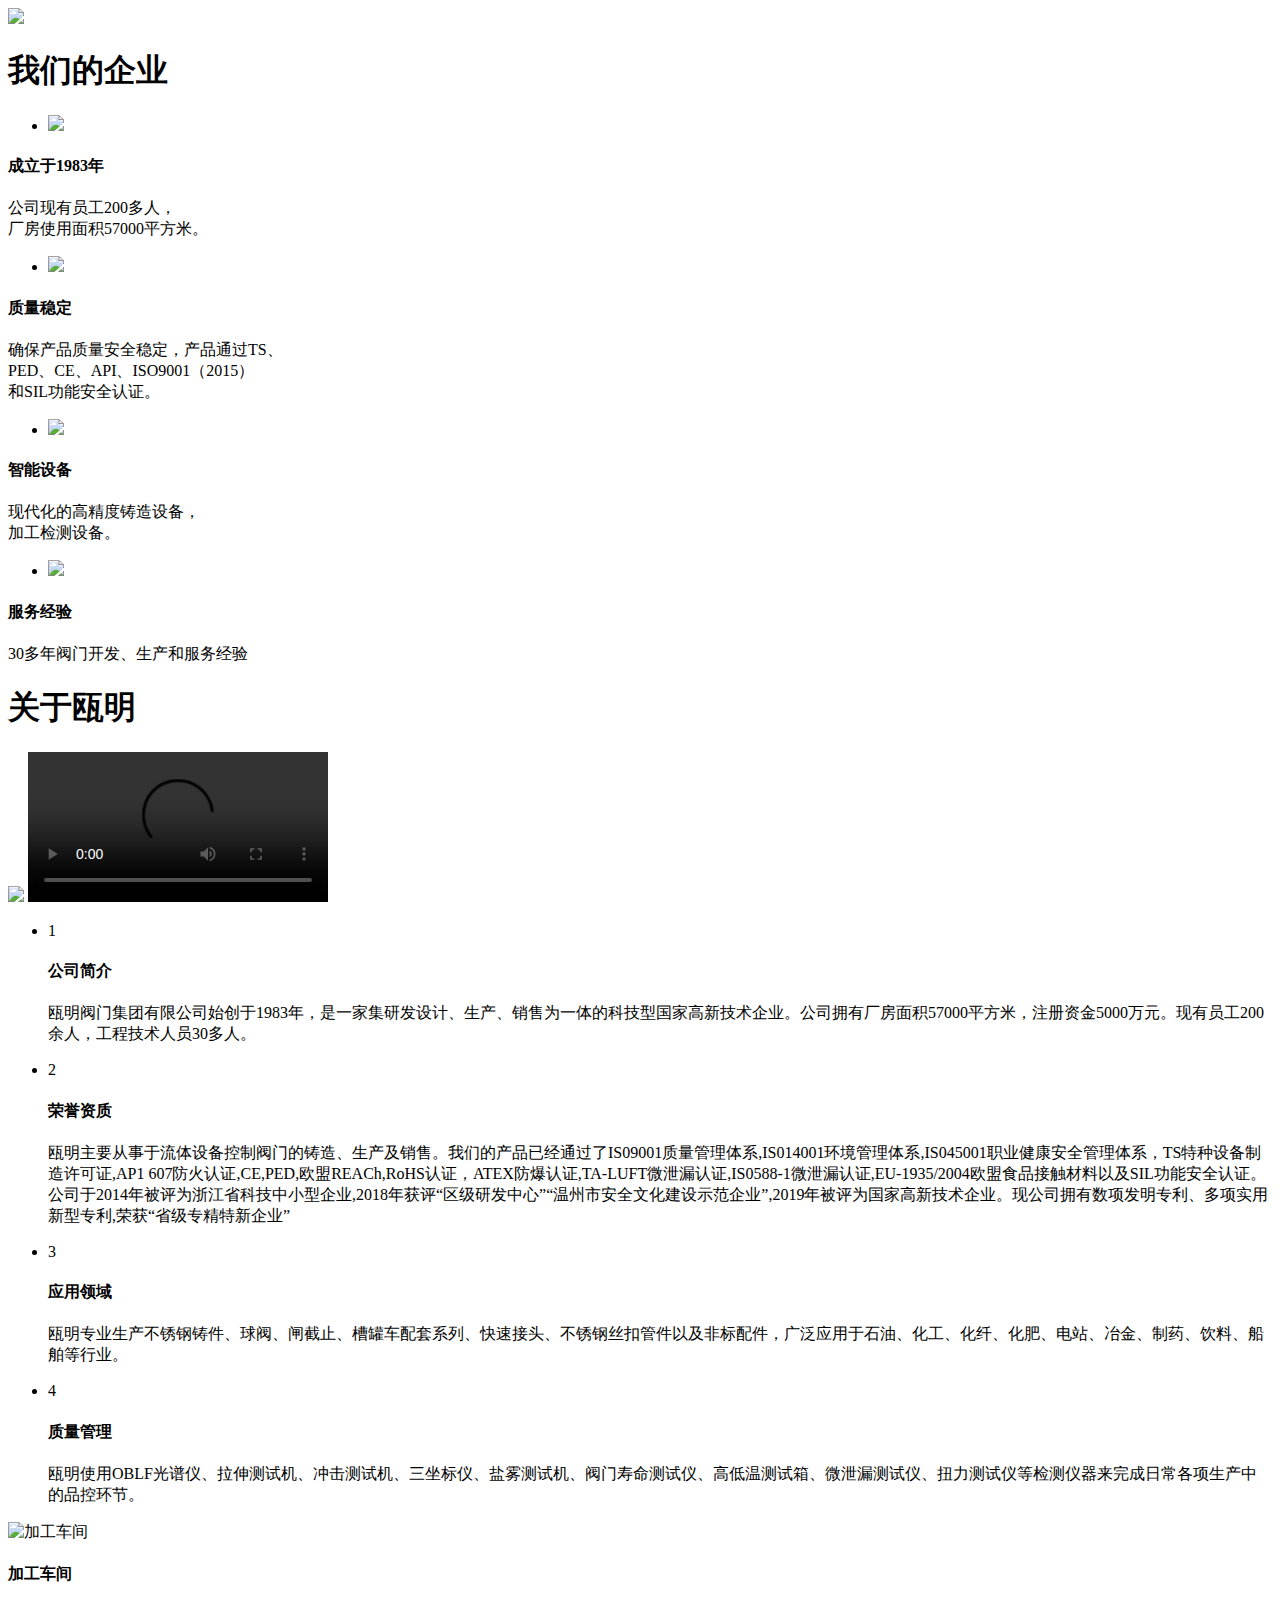
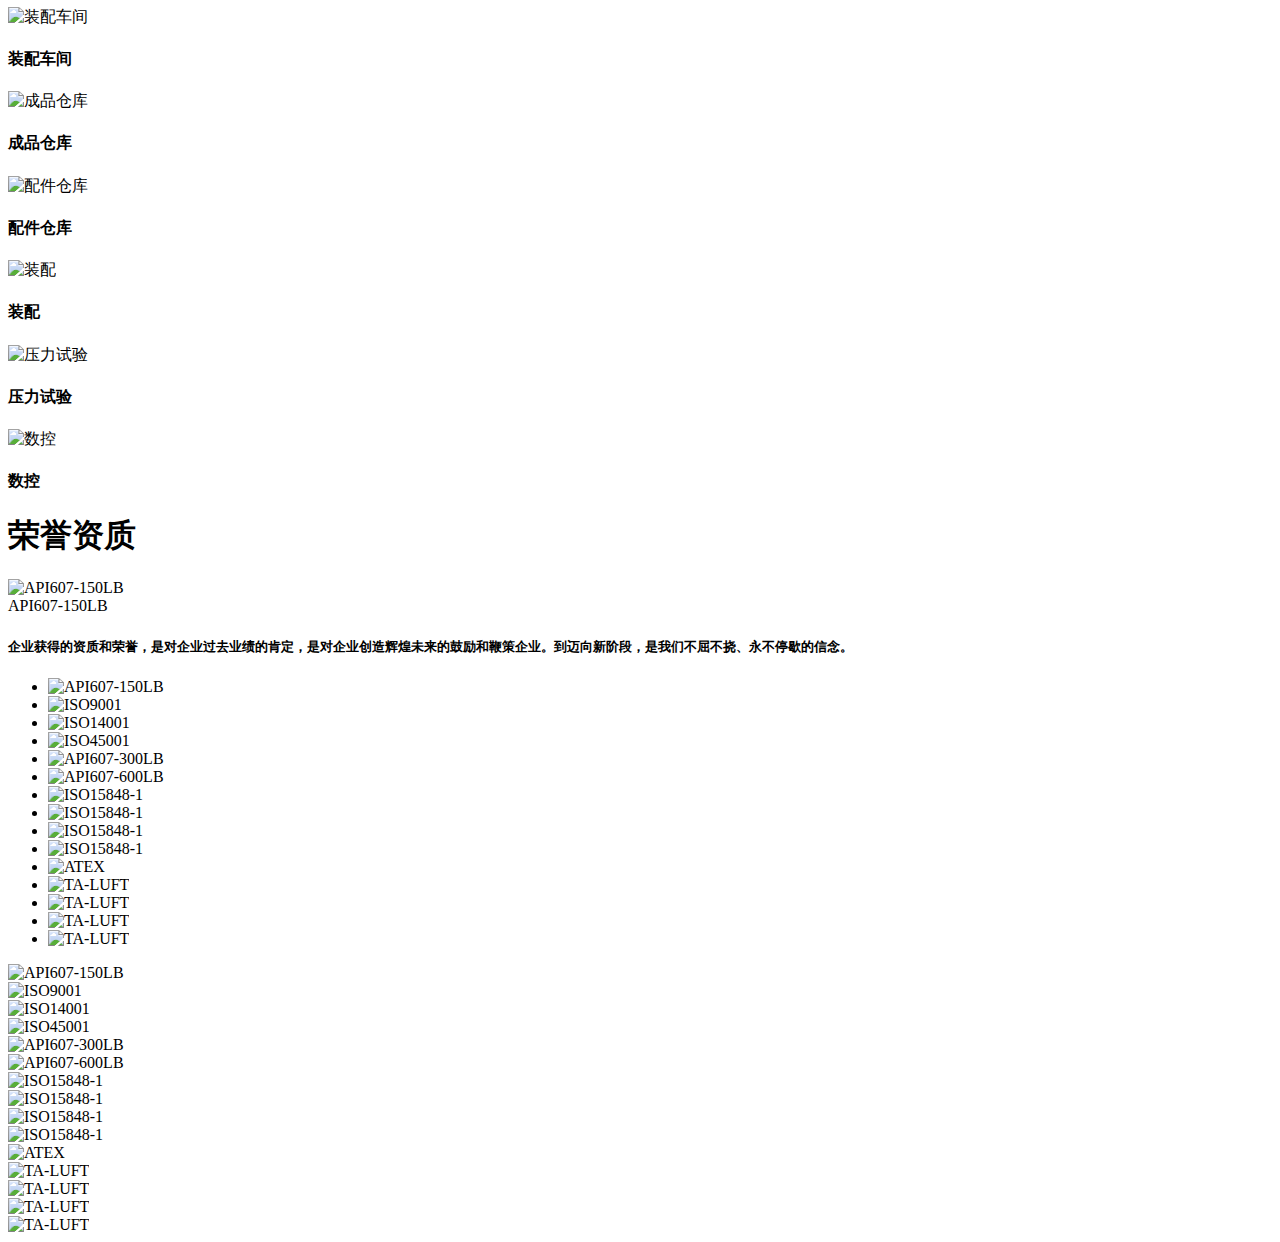
==== templates/aboutus.html @ 9693b8c1 "add factory" ====
<!DOCTYPE html>
<html
  xmlns:th="https://www.thymeleaf.org"
  th:replace="~{layout :: html(head = ~{::head},content = ~{::content})}"
>
<th:block th:fragment="head">
  <link rel="stylesheet" type="text/css" th:href="@{/assets/css/factory.css}" />
</th:block>
<th:block th:fragment="content">
  <div class="banner">
    <img src="/Dist/img/factory.jpg" />
    <!--<div class="banner-txt">
        <h1>Good products are created<br />by good people</h1>
    </div>-->
  </div>
  <div class="factory1">
    <div class="container">
      <h1 class="factory-title wow fadeInUp">我们的<strong>企业</strong></h1>
      <div class="factory1-list">
        <a class="wow fadeInUp">
          <ul class="list-img">
            <li><img src="/Dist/img/factory1-1.png" /></li>
          </ul>
          <h4>成立于1983年</h4>
          <p>公司现有员工200多人，<br />厂房使用面积57000平方米。</p>
        </a>
        <a class="wow fadeInUp">
          <ul class="list-img">
            <li><img src="/Dist/img/factory1-2.png" /></li>
          </ul>
          <h4>质量稳定</h4>
          <p>确保产品质量安全稳定，产品通过TS、<br />PED、CE、API、ISO9001（2015）<br />和SIL功能安全认证。</p>
        </a>
        <a class="wow fadeInUp">
          <ul class="list-img">
            <li><img src="/Dist/img/factory1-3.png" /></li>
          </ul>
          <h4>智能设备</h4>
          <p>现代化的高精度铸造设备，<br />加工检测设备。</p>
        </a>
        <a class="wow fadeInUp">
          <ul class="list-img">
            <li><img src="/Dist/img/factory1-4.png" /></li>
          </ul>
          <h4>服务经验</h4>
          <p>30多年阀门开发、生产和服务经验</p>
        </a>
      </div>
    </div>
  </div>
  <div class="factory2">
    <div class="container">
      <h1 class="factory-title wow fadeInUp">关于<strong>瓯明</strong></h1>
      <div class="factory2-video wow fadeInUp">
        <img id="factory2-img" onclick="factory()" src="/Dist/img/factory2.jpg" />
        <video id="factory-video" controls="controls">
          <source src="/Dist/video/batch.mp4" type="video/mp4"></source>
        </video>
      </div>
      <ul class="factory2-txt">
        <li class="wow fadeInUp">
          <span>1</span>
          <h4>公司简介</h4>
          <p>
            瓯明阀门集团有限公司始创于1983年，是一家集研发设计、生产、销售为一体的科技型国家高新技术企业。公司拥有厂房面积57000平方米，注册资金5000万元。现有员工200余人，工程技术人员30多人。</p>
        </li>
        <li class="wow fadeInUp">
          <span>2</span>
          <h4>荣誉资质</h4>
          <p>瓯明主要从事于流体设备控制阀门的铸造、生产及销售。我们的产品已经通过了IS09001质量管理体系,IS014001环境管理体系,IS045001职业健康安全管理体系，TS特种设备制造许可证,AP1
            607防火认证,CE,PED,欧盟REACh,RoHS认证，ATEX防爆认证,TA-LUFT微泄漏认证,IS0588-1微泄漏认证,EU-1935/2004欧盟食品接触材料以及SIL功能安全认证。公司于2014年被评为浙江省科技中小型企业,2018年获评“区级研发中心”“温州市安全文化建设示范企业”,2019年被评为国家高新技术企业。现公司拥有数项发明专利、多项实用新型专利,荣获“省级专精特新企业”</p>
        </li>
        <li class="wow fadeInUp">
          <span>3</span>
          <h4>应用领域</h4>
          <p>
            瓯明专业生产不锈钢铸件、球阀、闸截止、槽罐车配套系列、快速接头、不锈钢丝扣管件以及非标配件，广泛应用于石油、化工、化纤、化肥、电站、冶金、制药、饮料、船舶等行业。</p>
        </li>
        <li class="wow fadeInUp">
          <span>4</span>
          <h4>质量管理</h4>
          <p>
            瓯明使用OBLF光谱仪、拉伸测试机、冲击测试机、三坐标仪、盐雾测试机、阀门寿命测试仪、高低温测试箱、微泄漏测试仪、扭力测试仪等检测仪器来完成日常各项生产中的品控环节。</p>
        </li>
      </ul>
    </div>
  </div>
  <div class="factory3">
    <div class="container">
      <div class="factory3-swiper">
        <div class="swiper-container">
          <div class="swiper-wrapper">
            <div class="swiper-slide">
              <a class="wow fadeInUp">
                <div class="factory3-img">
                  <img src="/upload/9398/202012/77db7a00315a4562a654a16df855b93b.jpg" alt=加工车间 title=加工车间 />
                </div>
                <h4>加工车间</h4>
              </a>
            </div>
            <div class="swiper-slide">
              <a class="wow fadeInUp">
                <div class="factory3-img">
                  <img src="/upload/9398/202012/eea64d1652e04c1aadcc1735a9f3d162.jpg" alt=装配车间 title=装配车间 />
                </div>
                <h4>装配车间</h4>
              </a>
            </div>
            <div class="swiper-slide">
              <a class="wow fadeInUp">
                <div class="factory3-img">
                  <img src="/upload/9398/202012/df5fe7511cae43a7ba1c457190ab5211.jpg" alt=成品仓库 title=成品仓库 />
                </div>
                <h4>成品仓库</h4>
              </a>
            </div>
            <div class="swiper-slide">
              <a class="wow fadeInUp">
                <div class="factory3-img">
                  <img src="/upload/9398/202012/8286894aba484e29bf2787c41aa7a020.jpg" alt=配件仓库 title=配件仓库 />
                </div>
                <h4>配件仓库</h4>
              </a>
            </div>
            <div class="swiper-slide">
              <a class="wow fadeInUp">
                <div class="factory3-img">
                  <img src="/upload/9398/202012/fe2d7cac548f4ccb85d7bd51efbedf7d.jpg" alt=装配 title=装配 />
                </div>
                <h4>装配</h4>
              </a>
            </div>
            <div class="swiper-slide">
              <a class="wow fadeInUp">
                <div class="factory3-img">
                  <img src="/upload/9398/202012/4b159abd023f40d8a09f245e78765276.jpg" alt=压力试验 title=压力试验 />
                </div>
                <h4>压力试验</h4>
              </a>
            </div>
            <div class="swiper-slide">
              <a class="wow fadeInUp">
                <div class="factory3-img">
                  <img src="/upload/9398/202012/ab81c13eb84e44acb13047ddc7161298.jpg" alt=数控 title=数控 />
                </div>
                <h4>数控</h4>
              </a>
            </div>
          </div>
        </div>
        <div class="swiper-button-next"></div>
        <div class="swiper-button-prev"></div>
      </div>
    </div>
  </div>
  <div class="factory5">
    <div class="container">
      <h1 class="factory-title wow fadeInUp">荣誉<strong>资质</strong></h1>
      <div class="factory5-left wow fadeInUp">
        <div class="left-img">
          <img src="/upload/9398/202012/7d369983cfd4410e826624203e3a83b6.jpg" alt=API607-150LB title=API607-150LB />
        </div>
        <span>API607-150LB</span>
      </div>
      <div class="factory5-right wow fadeInUp">
        <div class="factory5-pc">
          <h5>
            企业获得的资质和荣誉，是对企业过去业绩的肯定，是对企业创造辉煌未来的鼓励和鞭策企业。到迈向新阶段，是我们不屈不挠、永不停歇的信念。</h5>
          <div class="factory5-list wow fadeInUp">
            <ul>
              <li class="active">
                <img src="/upload/9398/202012/7d369983cfd4410e826624203e3a83b6.jpg" alt=API607-150LB
                     title=API607-150LB />
              </li>
              <li class="">
                <img src="/upload/9398/202312/8df08bb0ec85491b842d3d996dfbefc9.jpg" alt=ISO9001 title=ISO9001 />
              </li>
              <li class="">
                <img src="/upload/9398/202312/18e5ebd4768c4bd2b2eb885b74c6e5e0.jpg" alt=ISO14001 title=ISO14001 />
              </li>
              <li class="">
                <img src="/upload/9398/202312/6220e1617a944f1a90baeec9ddf1f7df.jpg" alt=ISO45001 title=ISO45001 />
              </li>
              <li class="">
                <img src="/upload/9398/202012/e5df6c36a6c3432abb612cccd5aec661.jpg" alt=API607-300LB
                     title=API607-300LB />
              </li>
              <li class="">
                <img src="/upload/9398/202012/9d3601a7bd424a18a5f952e40fac296a.jpg" alt=API607-600LB
                     title=API607-600LB />
              </li>
              <li class="">
                <img src="/upload/9398/202012/7ef4ef3ea43c4a6794c9c5701153a9d4.jpg" alt=ISO15848-1 title=ISO15848-1 />
              </li>
              <li class="">
                <img src="/upload/9398/202012/7985d571d37f4d99829efbf5a8373021.jpg" alt=ISO15848-1 title=ISO15848-1 />
              </li>
              <li class="">
                <img src="/upload/9398/202012/9fed1b66fe2c41b7919eca5869efded3.jpg" alt=ISO15848-1 title=ISO15848-1 />
              </li>
              <li class="">
                <img src="/upload/9398/202012/28e72428f7b848ff8881e4e712ddac54.jpg" alt=ISO15848-1 title=ISO15848-1 />
              </li>
              <li class="">
                <img src="/upload/9398/202012/bd11e05c066347438dcbae434f8cbc09.jpg" alt=ATEX title=ATEX />
              </li>
              <li class="">
                <img src="/upload/9398/202012/c85e6e22537b4215854e33c7a94e6a94.jpg" alt=TA-LUFT title=TA-LUFT />
              </li>
              <li class="">
                <img src="/upload/9398/202012/9ba975475b504542b0c13627bac2717f.jpg" alt=TA-LUFT title=TA-LUFT />
              </li>
              <li class="">
                <img src="/upload/9398/202012/dec3796f3e9a4e20acb39d960ead9235.jpg" alt=TA-LUFT title=TA-LUFT />
              </li>
              <li class="">
                <img src="/upload/9398/202012/0603b7d6611742fba1643eb7f84abe5e.jpg" alt=TA-LUFT title=TA-LUFT />
              </li>
            </ul>
          </div>
        </div>
        <div class="factory5-sm">
          <div class="factory5-swiper">
            <div class="swiper-container">
              <div class="swiper-wrapper">
                <div class="swiper-slide">
                  <a class="active">
                    <img src="/upload/9398/202012/7d369983cfd4410e826624203e3a83b6.jpg" alt=API607-150LB
                         title=API607-150LB />
                  </a>
                </div>
                <div class="swiper-slide">
                  <a class="">
                    <img src="/upload/9398/202312/8df08bb0ec85491b842d3d996dfbefc9.jpg" alt=ISO9001 title=ISO9001 />
                  </a>
                </div>
                <div class="swiper-slide">
                  <a class="">
                    <img src="/upload/9398/202312/18e5ebd4768c4bd2b2eb885b74c6e5e0.jpg" alt=ISO14001 title=ISO14001 />
                  </a>
                </div>
                <div class="swiper-slide">
                  <a class="">
                    <img src="/upload/9398/202312/6220e1617a944f1a90baeec9ddf1f7df.jpg" alt=ISO45001 title=ISO45001 />
                  </a>
                </div>
                <div class="swiper-slide">
                  <a class="">
                    <img src="/upload/9398/202012/e5df6c36a6c3432abb612cccd5aec661.jpg" alt=API607-300LB
                         title=API607-300LB />
                  </a>
                </div>
                <div class="swiper-slide">
                  <a class="">
                    <img src="/upload/9398/202012/9d3601a7bd424a18a5f952e40fac296a.jpg" alt=API607-600LB
                         title=API607-600LB />
                  </a>
                </div>
                <div class="swiper-slide">
                  <a class="">
                    <img src="/upload/9398/202012/7ef4ef3ea43c4a6794c9c5701153a9d4.jpg" alt=ISO15848-1
                         title=ISO15848-1 />
                  </a>
                </div>
                <div class="swiper-slide">
                  <a class="">
                    <img src="/upload/9398/202012/7985d571d37f4d99829efbf5a8373021.jpg" alt=ISO15848-1
                         title=ISO15848-1 />
                  </a>
                </div>
                <div class="swiper-slide">
                  <a class="">
                    <img src="/upload/9398/202012/9fed1b66fe2c41b7919eca5869efded3.jpg" alt=ISO15848-1
                         title=ISO15848-1 />
                  </a>
                </div>
                <div class="swiper-slide">
                  <a class="">
                    <img src="/upload/9398/202012/28e72428f7b848ff8881e4e712ddac54.jpg" alt=ISO15848-1
                         title=ISO15848-1 />
                  </a>
                </div>
                <div class="swiper-slide">
                  <a class="">
                    <img src="/upload/9398/202012/bd11e05c066347438dcbae434f8cbc09.jpg" alt=ATEX title=ATEX />
                  </a>
                </div>
                <div class="swiper-slide">
                  <a class="">
                    <img src="/upload/9398/202012/c85e6e22537b4215854e33c7a94e6a94.jpg" alt=TA-LUFT title=TA-LUFT />
                  </a>
                </div>
                <div class="swiper-slide">
                  <a class="">
                    <img src="/upload/9398/202012/9ba975475b504542b0c13627bac2717f.jpg" alt=TA-LUFT title=TA-LUFT />
                  </a>
                </div>
                <div class="swiper-slide">
                  <a class="">
                    <img src="/upload/9398/202012/dec3796f3e9a4e20acb39d960ead9235.jpg" alt=TA-LUFT title=TA-LUFT />
                  </a>
                </div>
                <div class="swiper-slide">
                  <a class="">
                    <img src="/upload/9398/202012/0603b7d6611742fba1643eb7f84abe5e.jpg" alt=TA-LUFT title=TA-LUFT />
                  </a>
                </div>
              </div>
              <div class="swiper-scrollbar"></div>
            </div>
          </div>
        </div>
      </div>
    </div>
  </div>
</th:block>
</html>
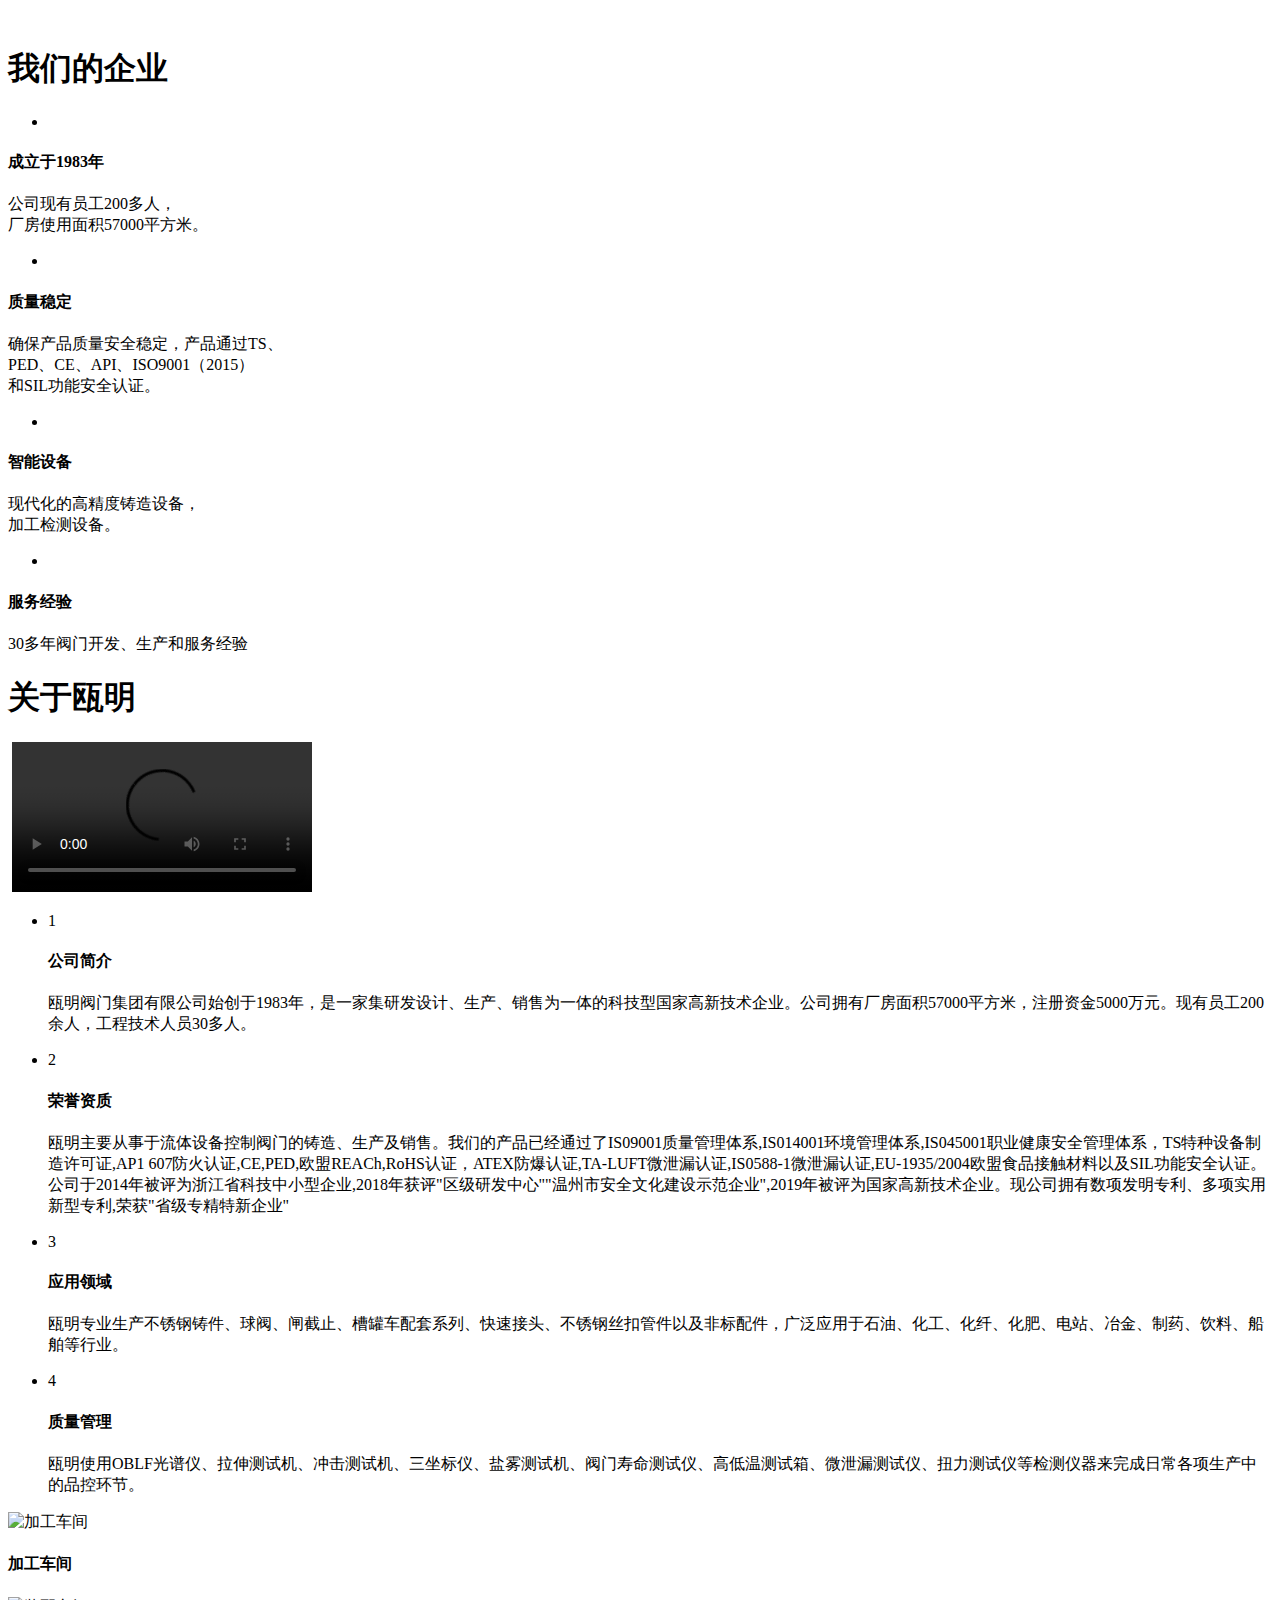
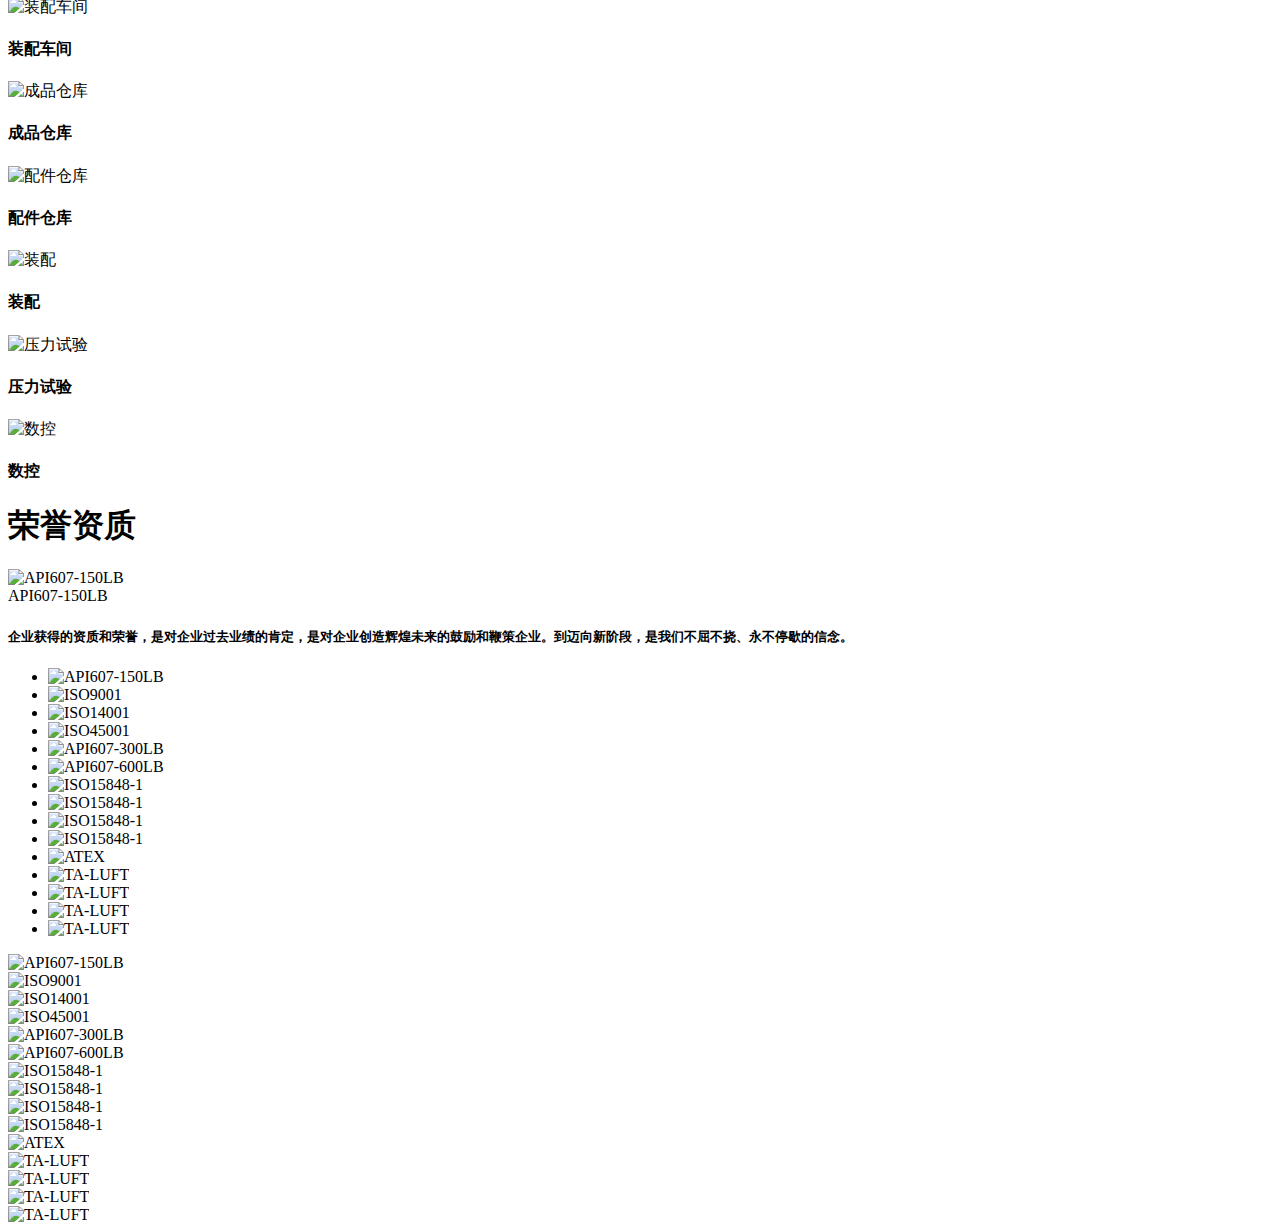
==== commit 875d2e16: "修改" ====
--- a/templates/aboutus.html
+++ b/templates/aboutus.html
@@ -1,317 +1,354 @@
 <!DOCTYPE html>
 <html
-  xmlns:th="https://www.thymeleaf.org"
-  th:replace="~{layout :: html(head = ~{::head},content = ~{::content})}"
+        xmlns:th="https://www.thymeleaf.org"
+        th:replace="~{layout :: html(head = ~{::head},content = ~{::content})}"
 >
 <th:block th:fragment="head">
-  <link rel="stylesheet" type="text/css" th:href="@{/assets/css/factory.css}" />
+    <link rel="stylesheet" type="text/css" th:href="@{/assets/css/factory.css}"/>
 </th:block>
 <th:block th:fragment="content">
-  <div class="banner">
-    <img src="/Dist/img/factory.jpg" />
-    <!--<div class="banner-txt">
-        <h1>Good products are created<br />by good people</h1>
-    </div>-->
-  </div>
-  <div class="factory1">
-    <div class="container">
-      <h1 class="factory-title wow fadeInUp">我们的<strong>企业</strong></h1>
-      <div class="factory1-list">
-        <a class="wow fadeInUp">
-          <ul class="list-img">
-            <li><img src="/Dist/img/factory1-1.png" /></li>
-          </ul>
-          <h4>成立于1983年</h4>
-          <p>公司现有员工200多人，<br />厂房使用面积57000平方米。</p>
-        </a>
-        <a class="wow fadeInUp">
-          <ul class="list-img">
-            <li><img src="/Dist/img/factory1-2.png" /></li>
-          </ul>
-          <h4>质量稳定</h4>
-          <p>确保产品质量安全稳定，产品通过TS、<br />PED、CE、API、ISO9001（2015）<br />和SIL功能安全认证。</p>
-        </a>
-        <a class="wow fadeInUp">
-          <ul class="list-img">
-            <li><img src="/Dist/img/factory1-3.png" /></li>
-          </ul>
-          <h4>智能设备</h4>
-          <p>现代化的高精度铸造设备，<br />加工检测设备。</p>
-        </a>
-        <a class="wow fadeInUp">
-          <ul class="list-img">
-            <li><img src="/Dist/img/factory1-4.png" /></li>
-          </ul>
-          <h4>服务经验</h4>
-          <p>30多年阀门开发、生产和服务经验</p>
-        </a>
-      </div>
-    </div>
-  </div>
-  <div class="factory2">
-    <div class="container">
-      <h1 class="factory-title wow fadeInUp">关于<strong>瓯明</strong></h1>
-      <div class="factory2-video wow fadeInUp">
-        <img id="factory2-img" onclick="factory()" src="/Dist/img/factory2.jpg" />
-        <video id="factory-video" controls="controls">
-          <source src="/Dist/video/batch.mp4" type="video/mp4"></source>
-        </video>
-      </div>
-      <ul class="factory2-txt">
-        <li class="wow fadeInUp">
-          <span>1</span>
-          <h4>公司简介</h4>
-          <p>
-            瓯明阀门集团有限公司始创于1983年，是一家集研发设计、生产、销售为一体的科技型国家高新技术企业。公司拥有厂房面积57000平方米，注册资金5000万元。现有员工200余人，工程技术人员30多人。</p>
-        </li>
-        <li class="wow fadeInUp">
-          <span>2</span>
-          <h4>荣誉资质</h4>
-          <p>瓯明主要从事于流体设备控制阀门的铸造、生产及销售。我们的产品已经通过了IS09001质量管理体系,IS014001环境管理体系,IS045001职业健康安全管理体系，TS特种设备制造许可证,AP1
-            607防火认证,CE,PED,欧盟REACh,RoHS认证，ATEX防爆认证,TA-LUFT微泄漏认证,IS0588-1微泄漏认证,EU-1935/2004欧盟食品接触材料以及SIL功能安全认证。公司于2014年被评为浙江省科技中小型企业,2018年获评“区级研发中心”“温州市安全文化建设示范企业”,2019年被评为国家高新技术企业。现公司拥有数项发明专利、多项实用新型专利,荣获“省级专精特新企业”</p>
-        </li>
-        <li class="wow fadeInUp">
-          <span>3</span>
-          <h4>应用领域</h4>
-          <p>
-            瓯明专业生产不锈钢铸件、球阀、闸截止、槽罐车配套系列、快速接头、不锈钢丝扣管件以及非标配件，广泛应用于石油、化工、化纤、化肥、电站、冶金、制药、饮料、船舶等行业。</p>
-        </li>
-        <li class="wow fadeInUp">
-          <span>4</span>
-          <h4>质量管理</h4>
-          <p>
-            瓯明使用OBLF光谱仪、拉伸测试机、冲击测试机、三坐标仪、盐雾测试机、阀门寿命测试仪、高低温测试箱、微泄漏测试仪、扭力测试仪等检测仪器来完成日常各项生产中的品控环节。</p>
-        </li>
-      </ul>
-    </div>
-  </div>
-  <div class="factory3">
-    <div class="container">
-      <div class="factory3-swiper">
-        <div class="swiper-container">
-          <div class="swiper-wrapper">
-            <div class="swiper-slide">
-              <a class="wow fadeInUp">
-                <div class="factory3-img">
-                  <img src="/upload/9398/202012/77db7a00315a4562a654a16df855b93b.jpg" alt=加工车间 title=加工车间 />
+    <div class="banner">
+        <img th:src="@{/assets/img/factory.jpg}"/>
+        <!--<div class="banner-txt">
+            <h1>Good products are created<br />by good people</h1>
+        </div>-->
+    </div>
+    <div class="factory1">
+        <div class="container">
+            <h1 class="factory-title wow fadeInUp">我们的<strong>企业</strong></h1>
+            <div class="factory1-list">
+                <a class="wow fadeInUp">
+                    <ul class="list-img">
+                        <li><img th:src="@{/assets/img/factory1-1.png}"/></li>
+                    </ul>
+                    <h4>成立于1983年</h4>
+                    <p>公司现有员工200多人，<br/>厂房使用面积57000平方米。</p>
+                </a>
+                <a class="wow fadeInUp">
+                    <ul class="list-img">
+                        <li><img th:src="@{/assets/img/factory1-2.png}"/></li>
+                    </ul>
+                    <h4>质量稳定</h4>
+                    <p>确保产品质量安全稳定，产品通过TS、<br/>PED、CE、API、ISO9001（2015）<br/>和SIL功能安全认证。</p>
+                </a>
+                <a class="wow fadeInUp">
+                    <ul class="list-img">
+                        <li><img th:src="@{/assets/img/factory1-3.png}"/></li>
+                    </ul>
+                    <h4>智能设备</h4>
+                    <p>现代化的高精度铸造设备，<br/>加工检测设备。</p>
+                </a>
+                <a class="wow fadeInUp">
+                    <ul class="list-img">
+                        <li><img th:src="@{/assets/img/factory1-4.png}"/></li>
+                    </ul>
+                    <h4>服务经验</h4>
+                    <p>30多年阀门开发、生产和服务经验</p>
+                </a>
+            </div>
+        </div>
+    </div>
+    <div class="factory2">
+        <div class="container">
+            <h1 class="factory-title wow fadeInUp">关于<strong>瓯明</strong></h1>
+            <div class="factory2-video wow fadeInUp">
+                <img id="factory2-img" onclick="factory()" th:src="@{/assets/img/factory2.jpg}"/>
+                <video id="factory-video" controls="controls">
+                    <source th:src="@{/assets/video/batch.mp4}" type="video/mp4"></source>
+                </video>
+            </div>
+            <ul class="factory2-txt">
+                <li class="wow fadeInUp">
+                    <span>1</span>
+                    <h4>公司简介</h4>
+                    <p>
+                        瓯明阀门集团有限公司始创于1983年，是一家集研发设计、生产、销售为一体的科技型国家高新技术企业。公司拥有厂房面积57000平方米，注册资金5000万元。现有员工200余人，工程技术人员30多人。</p>
+                </li>
+                <li class="wow fadeInUp">
+                    <span>2</span>
+                    <h4>荣誉资质</h4>
+                    <p>
+                        瓯明主要从事于流体设备控制阀门的铸造、生产及销售。我们的产品已经通过了IS09001质量管理体系,IS014001环境管理体系,IS045001职业健康安全管理体系，TS特种设备制造许可证,AP1
+                        607防火认证,CE,PED,欧盟REACh,RoHS认证，ATEX防爆认证,TA-LUFT微泄漏认证,IS0588-1微泄漏认证,EU-1935/2004欧盟食品接触材料以及SIL功能安全认证。公司于2014年被评为浙江省科技中小型企业,2018年获评"区级研发中心""温州市安全文化建设示范企业",2019年被评为国家高新技术企业。现公司拥有数项发明专利、多项实用新型专利,荣获"省级专精特新企业"</p>
+                </li>
+                <li class="wow fadeInUp">
+                    <span>3</span>
+                    <h4>应用领域</h4>
+                    <p>
+                        瓯明专业生产不锈钢铸件、球阀、闸截止、槽罐车配套系列、快速接头、不锈钢丝扣管件以及非标配件，广泛应用于石油、化工、化纤、化肥、电站、冶金、制药、饮料、船舶等行业。</p>
+                </li>
+                <li class="wow fadeInUp">
+                    <span>4</span>
+                    <h4>质量管理</h4>
+                    <p>
+                        瓯明使用OBLF光谱仪、拉伸测试机、冲击测试机、三坐标仪、盐雾测试机、阀门寿命测试仪、高低温测试箱、微泄漏测试仪、扭力测试仪等检测仪器来完成日常各项生产中的品控环节。</p>
+                </li>
+            </ul>
+        </div>
+    </div>
+    <div class="factory3">
+        <div class="container">
+            <div class="factory3-swiper">
+                <div class="swiper-container">
+                    <div class="swiper-wrapper">
+                        <div class="swiper-slide">
+                            <a class="wow fadeInUp">
+                                <div class="factory3-img">
+                                    <img th:src="@{/assets/202012/77db7a00315a4562a654a16df855b93b.jpg}" alt=加工车间
+                                         title=加工车间/>
+                                </div>
+                                <h4>加工车间</h4>
+                            </a>
+                        </div>
+                        <div class="swiper-slide">
+                            <a class="wow fadeInUp">
+                                <div class="factory3-img">
+                                    <img th:src="@{/assets/202012/eea64d1652e04c1aadcc1735a9f3d162.jpg}" alt=装配车间
+                                         title=装配车间/>
+                                </div>
+                                <h4>装配车间</h4>
+                            </a>
+                        </div>
+                        <div class="swiper-slide">
+                            <a class="wow fadeInUp">
+                                <div class="factory3-img">
+                                    <img th:src="@{/assets/202012/df5fe7511cae43a7ba1c457190ab5211.jpg}" alt=成品仓库
+                                         title=成品仓库/>
+                                </div>
+                                <h4>成品仓库</h4>
+                            </a>
+                        </div>
+                        <div class="swiper-slide">
+                            <a class="wow fadeInUp">
+                                <div class="factory3-img">
+                                    <img th:src="@{/assets/202012/8286894aba484e29bf2787c41aa7a020.jpg}" alt=配件仓库
+                                         title=配件仓库/>
+                                </div>
+                                <h4>配件仓库</h4>
+                            </a>
+                        </div>
+                        <div class="swiper-slide">
+                            <a class="wow fadeInUp">
+                                <div class="factory3-img">
+                                    <img th:src="@{/assets/202012/fe2d7cac548f4ccb85d7bd51efbedf7d.jpg}" alt=装配
+                                         title=装配/>
+                                </div>
+                                <h4>装配</h4>
+                            </a>
+                        </div>
+                        <div class="swiper-slide">
+                            <a class="wow fadeInUp">
+                                <div class="factory3-img">
+                                    <img th:src="@{/assets/202012/4b159abd023f40d8a09f245e78765276.jpg}" alt=压力试验
+                                         title=压力试验/>
+                                </div>
+                                <h4>压力试验</h4>
+                            </a>
+                        </div>
+                        <div class="swiper-slide">
+                            <a class="wow fadeInUp">
+                                <div class="factory3-img">
+                                    <img th:src="@{/assets/202012/ab81c13eb84e44acb13047ddc7161298.jpg}" alt=数控
+                                         title=数控/>
+                                </div>
+                                <h4>数控</h4>
+                            </a>
+                        </div>
+                    </div>
                 </div>
-                <h4>加工车间</h4>
-              </a>
-            </div>
-            <div class="swiper-slide">
-              <a class="wow fadeInUp">
-                <div class="factory3-img">
-                  <img src="/upload/9398/202012/eea64d1652e04c1aadcc1735a9f3d162.jpg" alt=装配车间 title=装配车间 />
+                <div class="swiper-button-next"></div>
+                <div class="swiper-button-prev"></div>
+            </div>
+        </div>
+    </div>
+    <div class="factory5">
+        <div class="container">
+            <h1 class="factory-title wow fadeInUp">荣誉<strong>资质</strong></h1>
+            <div class="factory5-left wow fadeInUp">
+                <div class="left-img">
+                    <img th:src="@{/assets/202012/7d369983cfd4410e826624203e3a83b6.jpg}" alt=API607-150LB
+                         title=API607-150LB/>
                 </div>
-                <h4>装配车间</h4>
-              </a>
-            </div>
-            <div class="swiper-slide">
-              <a class="wow fadeInUp">
-                <div class="factory3-img">
-                  <img src="/upload/9398/202012/df5fe7511cae43a7ba1c457190ab5211.jpg" alt=成品仓库 title=成品仓库 />
+                <span>API607-150LB</span>
+            </div>
+            <div class="factory5-right wow fadeInUp">
+                <div class="factory5-pc">
+                    <h5>
+                        企业获得的资质和荣誉，是对企业过去业绩的肯定，是对企业创造辉煌未来的鼓励和鞭策企业。到迈向新阶段，是我们不屈不挠、永不停歇的信念。</h5>
+                    <div class="factory5-list wow fadeInUp">
+                        <ul>
+                            <li class="active">
+                                <img th:src="@{/assets/202012/7d369983cfd4410e826624203e3a83b6.jpg}" alt=API607-150LB
+                                     title=API607-150LB/>
+                            </li>
+                            <li class="">
+                                <img th:src="@{/assets/202312/8df08bb0ec85491b842d3d996dfbefc9.jpg}" alt=ISO9001
+                                     title=ISO9001/>
+                            </li>
+                            <li class="">
+                                <img th:src="@{/assets/202312/18e5ebd4768c4bd2b2eb885b74c6e5e0.jpg}" alt=ISO14001
+                                     title=ISO14001/>
+                            </li>
+                            <li class="">
+                                <img th:src="@{/assets/202312/6220e1617a944f1a90baeec9ddf1f7df.jpg}" alt=ISO45001
+                                     title=ISO45001/>
+                            </li>
+                            <li class="">
+                                <img th:src="@{/assets/202012/e5df6c36a6c3432abb612cccd5aec661.jpg}" alt=API607-300LB
+                                     title=API607-300LB/>
+                            </li>
+                            <li class="">
+                                <img th:src="@{/assets/202012/9d3601a7bd424a18a5f952e40fac296a.jpg}" alt=API607-600LB
+                                     title=API607-600LB/>
+                            </li>
+                            <li class="">
+                                <img th:src="@{/assets/202012/7ef4ef3ea43c4a6794c9c5701153a9d4.jpg}" alt=ISO15848-1
+                                     title=ISO15848-1/>
+                            </li>
+                            <li class="">
+                                <img th:src="@{/assets/202012/7985d571d37f4d99829efbf5a8373021.jpg}" alt=ISO15848-1
+                                     title=ISO15848-1/>
+                            </li>
+                            <li class="">
+                                <img th:src="@{/assets/202012/9fed1b66fe2c41b7919eca5869efded3.jpg}" alt=ISO15848-1
+                                     title=ISO15848-1/>
+                            </li>
+                            <li class="">
+                                <img th:src="@{/assets/202012/28e72428f7b848ff8881e4e712ddac54.jpg}" alt=ISO15848-1
+                                     title=ISO15848-1/>
+                            </li>
+                            <li class="">
+                                <img th:src="@{/assets/202012/bd11e05c066347438dcbae434f8cbc09.jpg}" alt=ATEX
+                                     title=ATEX/>
+                            </li>
+                            <li class="">
+                                <img th:src="@{/assets/202012/c85e6e22537b4215854e33c7a94e6a94.jpg}" alt=TA-LUFT
+                                     title=TA-LUFT/>
+                            </li>
+                            <li class="">
+                                <img th:src="@{/assets/202012/9ba975475b504542b0c13627bac2717f.jpg}" alt=TA-LUFT
+                                     title=TA-LUFT/>
+                            </li>
+                            <li class="">
+                                <img th:src="@{/assets/202012/dec3796f3e9a4e20acb39d960ead9235.jpg}" alt=TA-LUFT
+                                     title=TA-LUFT/>
+                            </li>
+                            <li class="">
+                                <img th:src="@{/assets/202012/0603b7d6611742fba1643eb7f84abe5e.jpg}" alt=TA-LUFT
+                                     title=TA-LUFT/>
+                            </li>
+                        </ul>
+                    </div>
                 </div>
-                <h4>成品仓库</h4>
-              </a>
-            </div>
-            <div class="swiper-slide">
-              <a class="wow fadeInUp">
-                <div class="factory3-img">
-                  <img src="/upload/9398/202012/8286894aba484e29bf2787c41aa7a020.jpg" alt=配件仓库 title=配件仓库 />
+                <div class="factory5-sm">
+                    <div class="factory5-swiper">
+                        <div class="swiper-container">
+                            <div class="swiper-wrapper">
+                                <div class="swiper-slide">
+                                    <a class="active">
+                                        <img th:src="@{/assets/202012/7d369983cfd4410e826624203e3a83b6.jpg}"
+                                             alt=API607-150LB title=API607-150LB/>
+                                    </a>
+                                </div>
+                                <div class="swiper-slide">
+                                    <a class="">
+                                        <img th:src="@{/assets/202312/8df08bb0ec85491b842d3d996dfbefc9.jpg}" alt=ISO9001
+                                             title=ISO9001/>
+                                    </a>
+                                </div>
+                                <div class="swiper-slide">
+                                    <a class="">
+                                        <img th:src="@{/assets/202312/18e5ebd4768c4bd2b2eb885b74c6e5e0.jpg}"
+                                             alt=ISO14001 title=ISO14001/>
+                                    </a>
+                                </div>
+                                <div class="swiper-slide">
+                                    <a class="">
+                                        <img th:src="@{/assets/202312/6220e1617a944f1a90baeec9ddf1f7df.jpg}"
+                                             alt=ISO45001 title=ISO45001/>
+                                    </a>
+                                </div>
+                                <div class="swiper-slide">
+                                    <a class="">
+                                        <img th:src="@{/assets/202012/e5df6c36a6c3432abb612cccd5aec661.jpg}"
+                                             alt=API607-300LB title=API607-300LB/>
+                                    </a>
+                                </div>
+                                <div class="swiper-slide">
+                                    <a class="">
+                                        <img th:src="@{/assets/202012/9d3601a7bd424a18a5f952e40fac296a.jpg}"
+                                             alt=API607-600LB title=API607-600LB/>
+                                    </a>
+                                </div>
+                                <div class="swiper-slide">
+                                    <a class="">
+                                        <img th:src="@{/assets/202012/7ef4ef3ea43c4a6794c9c5701153a9d4.jpg}"
+                                             alt=ISO15848-1 title=ISO15848-1/>
+                                    </a>
+                                </div>
+                                <div class="swiper-slide">
+                                    <a class="">
+                                        <img th:src="@{/assets/202012/7985d571d37f4d99829efbf5a8373021.jpg}"
+                                             alt=ISO15848-1 title=ISO15848-1/>
+                                    </a>
+                                </div>
+                                <div class="swiper-slide">
+                                    <a class="">
+                                        <img th:src="@{/assets/202012/9fed1b66fe2c41b7919eca5869efded3.jpg}"
+                                             alt=ISO15848-1 title=ISO15848-1/>
+                                    </a>
+                                </div>
+                                <div class="swiper-slide">
+                                    <a class="">
+                                        <img th:src="@{/assets/202012/28e72428f7b848ff8881e4e712ddac54.jpg}"
+                                             alt=ISO15848-1 title=ISO15848-1/>
+                                    </a>
+                                </div>
+                                <div class="swiper-slide">
+                                    <a class="">
+                                        <img th:src="@{/assets/202012/bd11e05c066347438dcbae434f8cbc09.jpg}" alt=ATEX
+                                             title=ATEX/>
+                                    </a>
+                                </div>
+                                <div class="swiper-slide">
+                                    <a class="">
+                                        <img th:src="@{/assets/202012/c85e6e22537b4215854e33c7a94e6a94.jpg}" alt=TA-LUFT
+                                             title=TA-LUFT/>
+                                    </a>
+                                </div>
+                                <div class="swiper-slide">
+                                    <a class="">
+                                        <img th:src="@{/assets/202012/9ba975475b504542b0c13627bac2717f.jpg}" alt=TA-LUFT
+                                             title=TA-LUFT/>
+                                    </a>
+                                </div>
+                                <div class="swiper-slide">
+                                    <a class="">
+                                        <img th:src="@{/assets/202012/dec3796f3e9a4e20acb39d960ead9235.jpg}" alt=TA-LUFT
+                                             title=TA-LUFT/>
+                                    </a>
+                                </div>
+                                <div class="swiper-slide">
+                                    <a class="">
+                                        <img th:src="@{/assets/202012/0603b7d6611742fba1643eb7f84abe5e.jpg}" alt=TA-LUFT
+                                             title=TA-LUFT/>
+                                    </a>
+                                </div>
+                            </div>
+                            <div class="swiper-scrollbar"></div>
+                        </div>
+                    </div>
                 </div>
-                <h4>配件仓库</h4>
-              </a>
-            </div>
-            <div class="swiper-slide">
-              <a class="wow fadeInUp">
-                <div class="factory3-img">
-                  <img src="/upload/9398/202012/fe2d7cac548f4ccb85d7bd51efbedf7d.jpg" alt=装配 title=装配 />
-                </div>
-                <h4>装配</h4>
-              </a>
-            </div>
-            <div class="swiper-slide">
-              <a class="wow fadeInUp">
-                <div class="factory3-img">
-                  <img src="/upload/9398/202012/4b159abd023f40d8a09f245e78765276.jpg" alt=压力试验 title=压力试验 />
-                </div>
-                <h4>压力试验</h4>
-              </a>
-            </div>
-            <div class="swiper-slide">
-              <a class="wow fadeInUp">
-                <div class="factory3-img">
-                  <img src="/upload/9398/202012/ab81c13eb84e44acb13047ddc7161298.jpg" alt=数控 title=数控 />
-                </div>
-                <h4>数控</h4>
-              </a>
-            </div>
-          </div>
+            </div>
         </div>
-        <div class="swiper-button-next"></div>
-        <div class="swiper-button-prev"></div>
-      </div>
-    </div>
-  </div>
-  <div class="factory5">
-    <div class="container">
-      <h1 class="factory-title wow fadeInUp">荣誉<strong>资质</strong></h1>
-      <div class="factory5-left wow fadeInUp">
-        <div class="left-img">
-          <img src="/upload/9398/202012/7d369983cfd4410e826624203e3a83b6.jpg" alt=API607-150LB title=API607-150LB />
-        </div>
-        <span>API607-150LB</span>
-      </div>
-      <div class="factory5-right wow fadeInUp">
-        <div class="factory5-pc">
-          <h5>
-            企业获得的资质和荣誉，是对企业过去业绩的肯定，是对企业创造辉煌未来的鼓励和鞭策企业。到迈向新阶段，是我们不屈不挠、永不停歇的信念。</h5>
-          <div class="factory5-list wow fadeInUp">
-            <ul>
-              <li class="active">
-                <img src="/upload/9398/202012/7d369983cfd4410e826624203e3a83b6.jpg" alt=API607-150LB
-                     title=API607-150LB />
-              </li>
-              <li class="">
-                <img src="/upload/9398/202312/8df08bb0ec85491b842d3d996dfbefc9.jpg" alt=ISO9001 title=ISO9001 />
-              </li>
-              <li class="">
-                <img src="/upload/9398/202312/18e5ebd4768c4bd2b2eb885b74c6e5e0.jpg" alt=ISO14001 title=ISO14001 />
-              </li>
-              <li class="">
-                <img src="/upload/9398/202312/6220e1617a944f1a90baeec9ddf1f7df.jpg" alt=ISO45001 title=ISO45001 />
-              </li>
-              <li class="">
-                <img src="/upload/9398/202012/e5df6c36a6c3432abb612cccd5aec661.jpg" alt=API607-300LB
-                     title=API607-300LB />
-              </li>
-              <li class="">
-                <img src="/upload/9398/202012/9d3601a7bd424a18a5f952e40fac296a.jpg" alt=API607-600LB
-                     title=API607-600LB />
-              </li>
-              <li class="">
-                <img src="/upload/9398/202012/7ef4ef3ea43c4a6794c9c5701153a9d4.jpg" alt=ISO15848-1 title=ISO15848-1 />
-              </li>
-              <li class="">
-                <img src="/upload/9398/202012/7985d571d37f4d99829efbf5a8373021.jpg" alt=ISO15848-1 title=ISO15848-1 />
-              </li>
-              <li class="">
-                <img src="/upload/9398/202012/9fed1b66fe2c41b7919eca5869efded3.jpg" alt=ISO15848-1 title=ISO15848-1 />
-              </li>
-              <li class="">
-                <img src="/upload/9398/202012/28e72428f7b848ff8881e4e712ddac54.jpg" alt=ISO15848-1 title=ISO15848-1 />
-              </li>
-              <li class="">
-                <img src="/upload/9398/202012/bd11e05c066347438dcbae434f8cbc09.jpg" alt=ATEX title=ATEX />
-              </li>
-              <li class="">
-                <img src="/upload/9398/202012/c85e6e22537b4215854e33c7a94e6a94.jpg" alt=TA-LUFT title=TA-LUFT />
-              </li>
-              <li class="">
-                <img src="/upload/9398/202012/9ba975475b504542b0c13627bac2717f.jpg" alt=TA-LUFT title=TA-LUFT />
-              </li>
-              <li class="">
-                <img src="/upload/9398/202012/dec3796f3e9a4e20acb39d960ead9235.jpg" alt=TA-LUFT title=TA-LUFT />
-              </li>
-              <li class="">
-                <img src="/upload/9398/202012/0603b7d6611742fba1643eb7f84abe5e.jpg" alt=TA-LUFT title=TA-LUFT />
-              </li>
-            </ul>
-          </div>
-        </div>
-        <div class="factory5-sm">
-          <div class="factory5-swiper">
-            <div class="swiper-container">
-              <div class="swiper-wrapper">
-                <div class="swiper-slide">
-                  <a class="active">
-                    <img src="/upload/9398/202012/7d369983cfd4410e826624203e3a83b6.jpg" alt=API607-150LB
-                         title=API607-150LB />
-                  </a>
-                </div>
-                <div class="swiper-slide">
-                  <a class="">
-                    <img src="/upload/9398/202312/8df08bb0ec85491b842d3d996dfbefc9.jpg" alt=ISO9001 title=ISO9001 />
-                  </a>
-                </div>
-                <div class="swiper-slide">
-                  <a class="">
-                    <img src="/upload/9398/202312/18e5ebd4768c4bd2b2eb885b74c6e5e0.jpg" alt=ISO14001 title=ISO14001 />
-                  </a>
-                </div>
-                <div class="swiper-slide">
-                  <a class="">
-                    <img src="/upload/9398/202312/6220e1617a944f1a90baeec9ddf1f7df.jpg" alt=ISO45001 title=ISO45001 />
-                  </a>
-                </div>
-                <div class="swiper-slide">
-                  <a class="">
-                    <img src="/upload/9398/202012/e5df6c36a6c3432abb612cccd5aec661.jpg" alt=API607-300LB
-                         title=API607-300LB />
-                  </a>
-                </div>
-                <div class="swiper-slide">
-                  <a class="">
-                    <img src="/upload/9398/202012/9d3601a7bd424a18a5f952e40fac296a.jpg" alt=API607-600LB
-                         title=API607-600LB />
-                  </a>
-                </div>
-                <div class="swiper-slide">
-                  <a class="">
-                    <img src="/upload/9398/202012/7ef4ef3ea43c4a6794c9c5701153a9d4.jpg" alt=ISO15848-1
-                         title=ISO15848-1 />
-                  </a>
-                </div>
-                <div class="swiper-slide">
-                  <a class="">
-                    <img src="/upload/9398/202012/7985d571d37f4d99829efbf5a8373021.jpg" alt=ISO15848-1
-                         title=ISO15848-1 />
-                  </a>
-                </div>
-                <div class="swiper-slide">
-                  <a class="">
-                    <img src="/upload/9398/202012/9fed1b66fe2c41b7919eca5869efded3.jpg" alt=ISO15848-1
-                         title=ISO15848-1 />
-                  </a>
-                </div>
-                <div class="swiper-slide">
-                  <a class="">
-                    <img src="/upload/9398/202012/28e72428f7b848ff8881e4e712ddac54.jpg" alt=ISO15848-1
-                         title=ISO15848-1 />
-                  </a>
-                </div>
-                <div class="swiper-slide">
-                  <a class="">
-                    <img src="/upload/9398/202012/bd11e05c066347438dcbae434f8cbc09.jpg" alt=ATEX title=ATEX />
-                  </a>
-                </div>
-                <div class="swiper-slide">
-                  <a class="">
-                    <img src="/upload/9398/202012/c85e6e22537b4215854e33c7a94e6a94.jpg" alt=TA-LUFT title=TA-LUFT />
-                  </a>
-                </div>
-                <div class="swiper-slide">
-                  <a class="">
-                    <img src="/upload/9398/202012/9ba975475b504542b0c13627bac2717f.jpg" alt=TA-LUFT title=TA-LUFT />
-                  </a>
-                </div>
-                <div class="swiper-slide">
-                  <a class="">
-                    <img src="/upload/9398/202012/dec3796f3e9a4e20acb39d960ead9235.jpg" alt=TA-LUFT title=TA-LUFT />
-                  </a>
-                </div>
-                <div class="swiper-slide">
-                  <a class="">
-                    <img src="/upload/9398/202012/0603b7d6611742fba1643eb7f84abe5e.jpg" alt=TA-LUFT title=TA-LUFT />
-                  </a>
-                </div>
-              </div>
-              <div class="swiper-scrollbar"></div>
-            </div>
-          </div>
-        </div>
-      </div>
-    </div>
-  </div>
+    </div>
+    <script type="text/javascript">
+        var imgs = document.getElementById('factory2-img');
+        var video = document.getElementById('factory-video');
+        function factory(){
+            imgs.style.display = "none";
+            video.play();
+        };
+    </script>
 </th:block>
 </html>
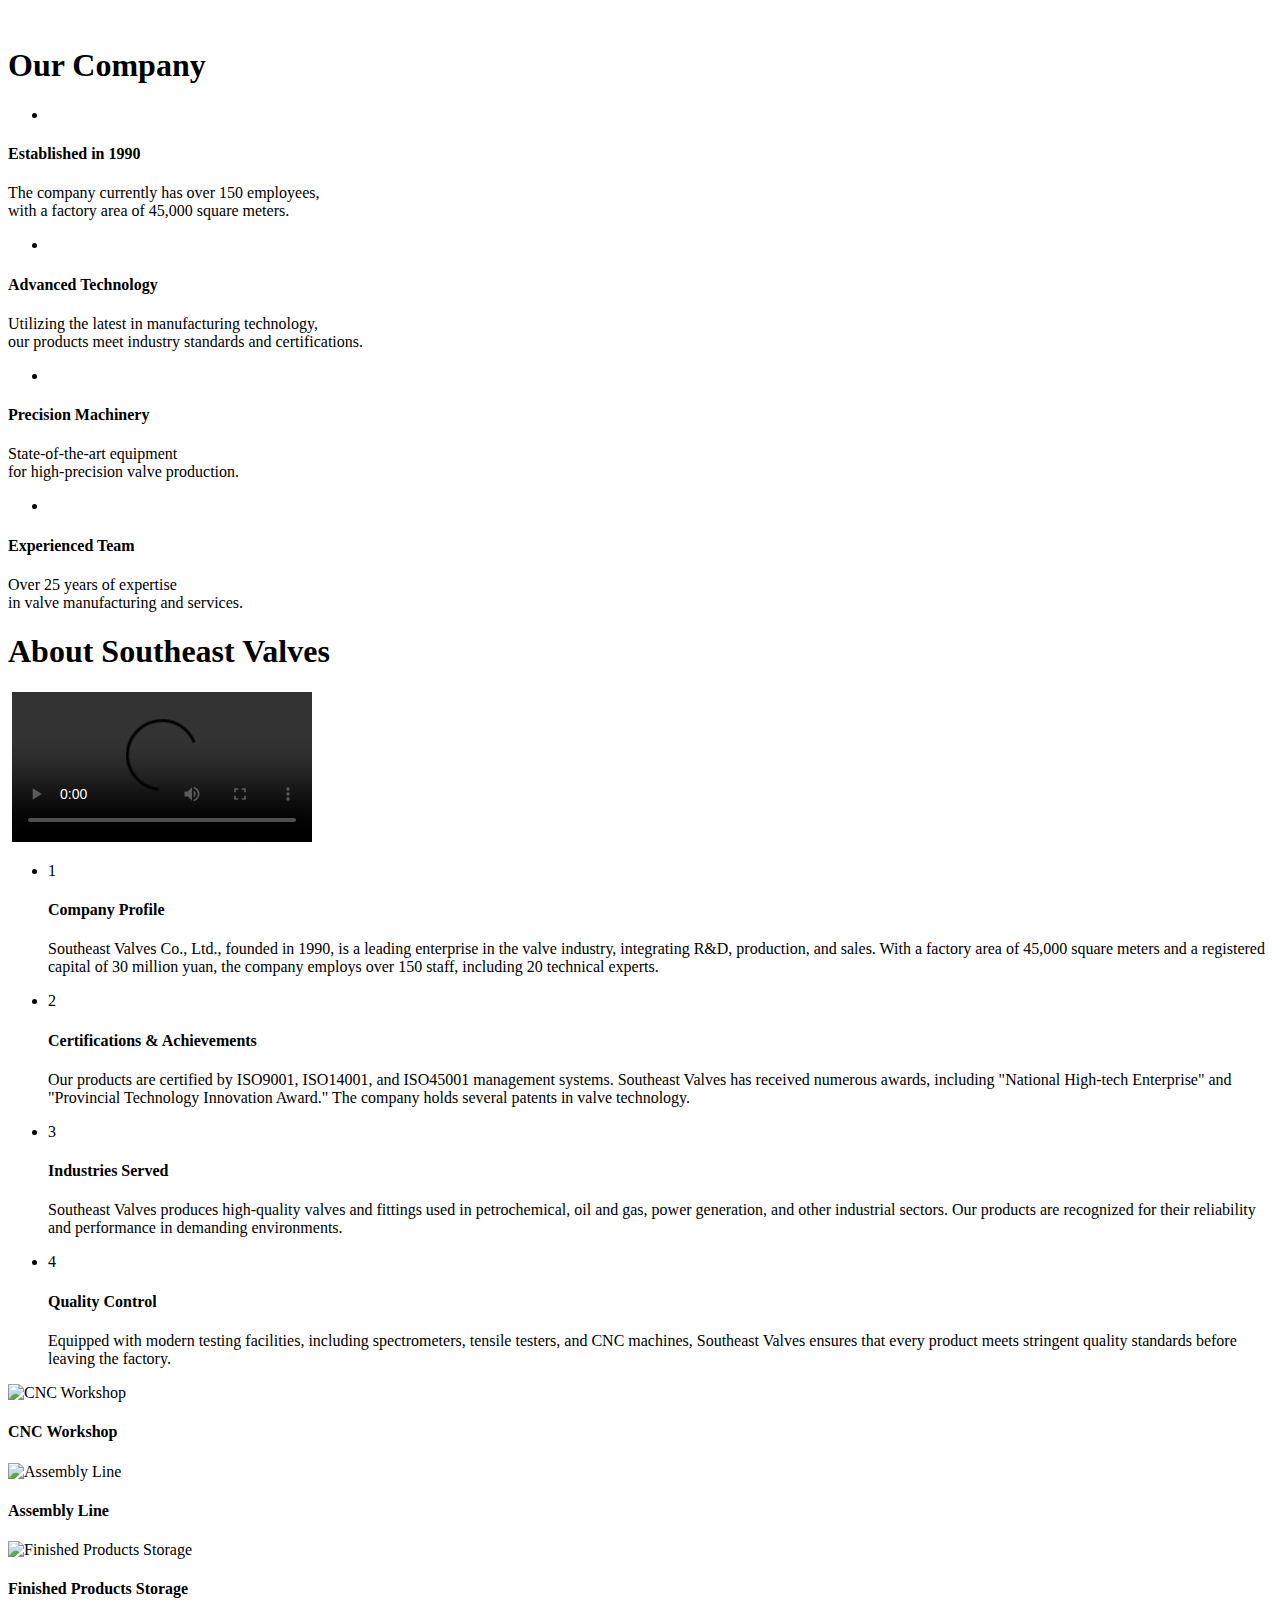
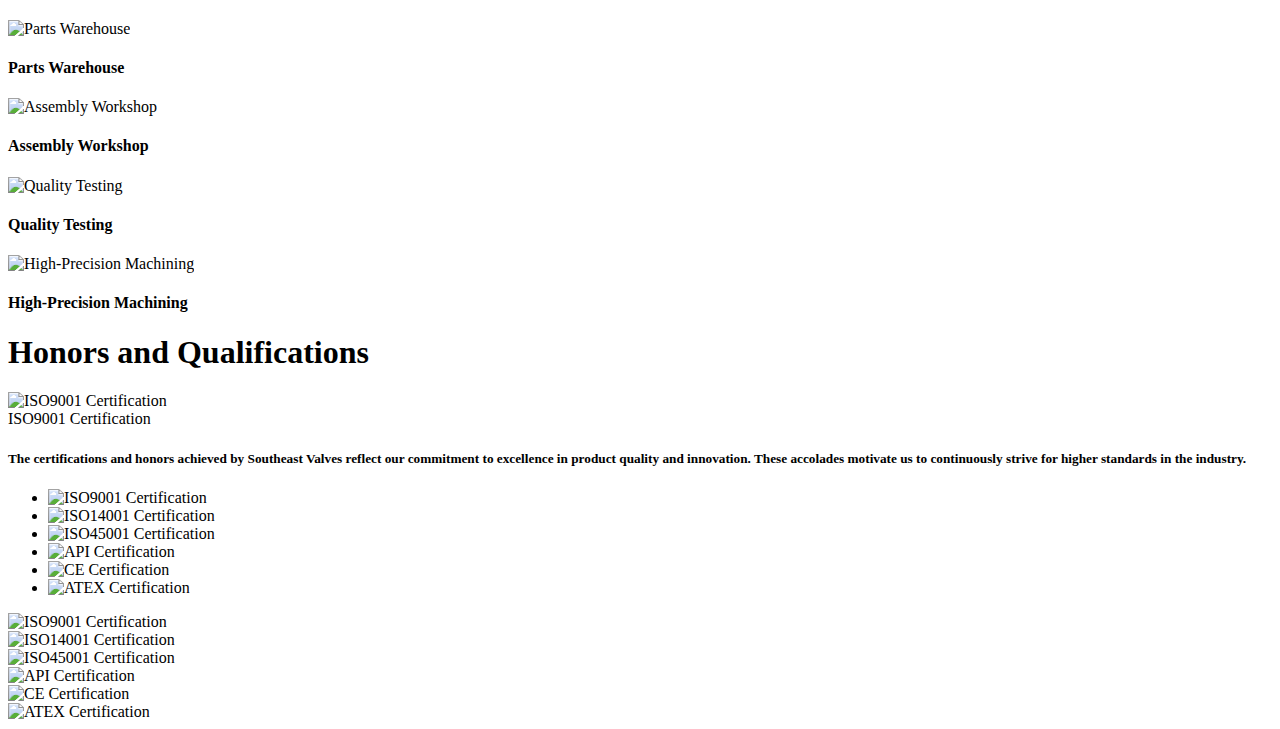
==== commit 25fe34c7: "x" ====
--- a/templates/aboutus.html
+++ b/templates/aboutus.html
@@ -9,79 +9,90 @@
 <th:block th:fragment="content">
     <div class="banner">
         <img th:src="@{/assets/img/factory.jpg}"/>
-        <!--<div class="banner-txt">
-            <h1>Good products are created<br />by good people</h1>
-        </div>-->
-    </div>
+    </div>
+    <div th:with="currentPath=${#httpServletRequest.requestURI}">
+        <p th:text="${'Current pathname: ' + currentPath}"></p>
+    </div>
+
     <div class="factory1">
         <div class="container">
-            <h1 class="factory-title wow fadeInUp">我们的<strong>企业</strong></h1>
+            <h1 class="factory-title wow fadeInUp">Our <strong>Company</strong></h1>
             <div class="factory1-list">
                 <a class="wow fadeInUp">
                     <ul class="list-img">
                         <li><img th:src="@{/assets/img/factory1-1.png}"/></li>
                     </ul>
-                    <h4>成立于1983年</h4>
-                    <p>公司现有员工200多人，<br/>厂房使用面积57000平方米。</p>
+                    <h4>Established in 1990</h4>
+                    <p>The company currently has over 150 employees,<br/>with a factory area of 45,000 square meters.
+                    </p>
                 </a>
                 <a class="wow fadeInUp">
                     <ul class="list-img">
                         <li><img th:src="@{/assets/img/factory1-2.png}"/></li>
                     </ul>
-                    <h4>质量稳定</h4>
-                    <p>确保产品质量安全稳定，产品通过TS、<br/>PED、CE、API、ISO9001（2015）<br/>和SIL功能安全认证。</p>
+                    <h4>Advanced Technology</h4>
+                    <p>Utilizing the latest in manufacturing technology,<br/>our products meet industry standards and
+                        certifications.</p>
                 </a>
                 <a class="wow fadeInUp">
                     <ul class="list-img">
                         <li><img th:src="@{/assets/img/factory1-3.png}"/></li>
                     </ul>
-                    <h4>智能设备</h4>
-                    <p>现代化的高精度铸造设备，<br/>加工检测设备。</p>
+                    <h4>Precision Machinery</h4>
+                    <p>State-of-the-art equipment<br/>for high-precision valve production.</p>
                 </a>
                 <a class="wow fadeInUp">
                     <ul class="list-img">
                         <li><img th:src="@{/assets/img/factory1-4.png}"/></li>
                     </ul>
-                    <h4>服务经验</h4>
-                    <p>30多年阀门开发、生产和服务经验</p>
+                    <h4>Experienced Team</h4>
+                    <p>Over 25 years of expertise<br/>in valve manufacturing and services.</p>
                 </a>
             </div>
         </div>
     </div>
     <div class="factory2">
         <div class="container">
-            <h1 class="factory-title wow fadeInUp">关于<strong>瓯明</strong></h1>
+            <h1 class="factory-title wow fadeInUp">About <strong>Southeast Valves</strong></h1>
             <div class="factory2-video wow fadeInUp">
                 <img id="factory2-img" onclick="factory()" th:src="@{/assets/img/factory2.jpg}"/>
                 <video id="factory-video" controls="controls">
-                    <source th:src="@{/assets/video/batch.mp4}" type="video/mp4"></source>
+                    <source th:src="@{/assets/video/valve_manufacturing.mp4}" type="video/mp4"></source>
                 </video>
             </div>
             <ul class="factory2-txt">
                 <li class="wow fadeInUp">
                     <span>1</span>
-                    <h4>公司简介</h4>
-                    <p>
-                        瓯明阀门集团有限公司始创于1983年，是一家集研发设计、生产、销售为一体的科技型国家高新技术企业。公司拥有厂房面积57000平方米，注册资金5000万元。现有员工200余人，工程技术人员30多人。</p>
+                    <h4>Company Profile</h4>
+                    <p>
+                        Southeast Valves Co., Ltd., founded in 1990, is a leading enterprise in the valve industry,
+                        integrating R&D, production, and sales. With a factory area of 45,000 square meters and a
+                        registered capital of 30 million yuan, the company employs over 150 staff, including 20
+                        technical experts.</p>
                 </li>
                 <li class="wow fadeInUp">
                     <span>2</span>
-                    <h4>荣誉资质</h4>
-                    <p>
-                        瓯明主要从事于流体设备控制阀门的铸造、生产及销售。我们的产品已经通过了IS09001质量管理体系,IS014001环境管理体系,IS045001职业健康安全管理体系，TS特种设备制造许可证,AP1
-                        607防火认证,CE,PED,欧盟REACh,RoHS认证，ATEX防爆认证,TA-LUFT微泄漏认证,IS0588-1微泄漏认证,EU-1935/2004欧盟食品接触材料以及SIL功能安全认证。公司于2014年被评为浙江省科技中小型企业,2018年获评"区级研发中心""温州市安全文化建设示范企业",2019年被评为国家高新技术企业。现公司拥有数项发明专利、多项实用新型专利,荣获"省级专精特新企业"</p>
+                    <h4>Certifications & Achievements</h4>
+                    <p>
+                        Our products are certified by ISO9001, ISO14001, and ISO45001 management systems. Southeast
+                        Valves has received numerous awards, including "National High-tech Enterprise" and "Provincial
+                        Technology Innovation Award." The company holds several patents in valve technology.</p>
                 </li>
                 <li class="wow fadeInUp">
                     <span>3</span>
-                    <h4>应用领域</h4>
-                    <p>
-                        瓯明专业生产不锈钢铸件、球阀、闸截止、槽罐车配套系列、快速接头、不锈钢丝扣管件以及非标配件，广泛应用于石油、化工、化纤、化肥、电站、冶金、制药、饮料、船舶等行业。</p>
+                    <h4>Industries Served</h4>
+                    <p>
+                        Southeast Valves produces high-quality valves and fittings used in petrochemical, oil and gas,
+                        power generation, and other industrial sectors. Our products are recognized for their
+                        reliability and performance in demanding environments.</p>
                 </li>
                 <li class="wow fadeInUp">
                     <span>4</span>
-                    <h4>质量管理</h4>
-                    <p>
-                        瓯明使用OBLF光谱仪、拉伸测试机、冲击测试机、三坐标仪、盐雾测试机、阀门寿命测试仪、高低温测试箱、微泄漏测试仪、扭力测试仪等检测仪器来完成日常各项生产中的品控环节。</p>
+                    <h4>Quality Control</h4>
+                    <p>
+                        Equipped with modern testing facilities, including spectrometers, tensile testers, and CNC
+                        machines, Southeast Valves ensures that every product meets stringent quality standards before
+                        leaving the factory.</p>
                 </li>
             </ul>
         </div>
@@ -94,64 +105,64 @@
                         <div class="swiper-slide">
                             <a class="wow fadeInUp">
                                 <div class="factory3-img">
-                                    <img th:src="@{/assets/202012/77db7a00315a4562a654a16df855b93b.jpg}" alt=加工车间
-                                         title=加工车间/>
-                                </div>
-                                <h4>加工车间</h4>
-                            </a>
-                        </div>
-                        <div class="swiper-slide">
-                            <a class="wow fadeInUp">
-                                <div class="factory3-img">
-                                    <img th:src="@{/assets/202012/eea64d1652e04c1aadcc1735a9f3d162.jpg}" alt=装配车间
-                                         title=装配车间/>
-                                </div>
-                                <h4>装配车间</h4>
-                            </a>
-                        </div>
-                        <div class="swiper-slide">
-                            <a class="wow fadeInUp">
-                                <div class="factory3-img">
-                                    <img th:src="@{/assets/202012/df5fe7511cae43a7ba1c457190ab5211.jpg}" alt=成品仓库
-                                         title=成品仓库/>
-                                </div>
-                                <h4>成品仓库</h4>
-                            </a>
-                        </div>
-                        <div class="swiper-slide">
-                            <a class="wow fadeInUp">
-                                <div class="factory3-img">
-                                    <img th:src="@{/assets/202012/8286894aba484e29bf2787c41aa7a020.jpg}" alt=配件仓库
-                                         title=配件仓库/>
-                                </div>
-                                <h4>配件仓库</h4>
-                            </a>
-                        </div>
-                        <div class="swiper-slide">
-                            <a class="wow fadeInUp">
-                                <div class="factory3-img">
-                                    <img th:src="@{/assets/202012/fe2d7cac548f4ccb85d7bd51efbedf7d.jpg}" alt=装配
-                                         title=装配/>
-                                </div>
-                                <h4>装配</h4>
-                            </a>
-                        </div>
-                        <div class="swiper-slide">
-                            <a class="wow fadeInUp">
-                                <div class="factory3-img">
-                                    <img th:src="@{/assets/202012/4b159abd023f40d8a09f245e78765276.jpg}" alt=压力试验
-                                         title=压力试验/>
-                                </div>
-                                <h4>压力试验</h4>
-                            </a>
-                        </div>
-                        <div class="swiper-slide">
-                            <a class="wow fadeInUp">
-                                <div class="factory3-img">
-                                    <img th:src="@{/assets/202012/ab81c13eb84e44acb13047ddc7161298.jpg}" alt=数控
-                                         title=数控/>
-                                </div>
-                                <h4>数控</h4>
+                                    <img th:src="@{/assets/202012/77db7a00315a4562a654a16df855b93b.jpg}"
+                                         alt="CNC Workshop" title="CNC Workshop"/>
+                                </div>
+                                <h4>CNC Workshop</h4>
+                            </a>
+                        </div>
+                        <div class="swiper-slide">
+                            <a class="wow fadeInUp">
+                                <div class="factory3-img">
+                                    <img th:src="@{/assets/202012/eea64d1652e04c1aadcc1735a9f3d162.jpg}"
+                                         alt="Assembly Line" title="Assembly Line"/>
+                                </div>
+                                <h4>Assembly Line</h4>
+                            </a>
+                        </div>
+                        <div class="swiper-slide">
+                            <a class="wow fadeInUp">
+                                <div class="factory3-img">
+                                    <img th:src="@{/assets/202012/df5fe7511cae43a7ba1c457190ab5211.jpg}"
+                                         alt="Finished Products Storage" title="Finished Products Storage"/>
+                                </div>
+                                <h4>Finished Products Storage</h4>
+                            </a>
+                        </div>
+                        <div class="swiper-slide">
+                            <a class="wow fadeInUp">
+                                <div class="factory3-img">
+                                    <img th:src="@{/assets/202012/8286894aba484e29bf2787c41aa7a020.jpg}"
+                                         alt="Parts Warehouse" title="Parts Warehouse"/>
+                                </div>
+                                <h4>Parts Warehouse</h4>
+                            </a>
+                        </div>
+                        <div class="swiper-slide">
+                            <a class="wow fadeInUp">
+                                <div class="factory3-img">
+                                    <img th:src="@{/assets/202012/fe2d7cac548f4ccb85d7bd51efbedf7d.jpg}"
+                                         alt="Assembly Workshop" title="Assembly Workshop"/>
+                                </div>
+                                <h4>Assembly Workshop</h4>
+                            </a>
+                        </div>
+                        <div class="swiper-slide">
+                            <a class="wow fadeInUp">
+                                <div class="factory3-img">
+                                    <img th:src="@{/assets/202012/4b159abd023f40d8a09f245e78765276.jpg}"
+                                         alt="Quality Testing" title="Quality Testing"/>
+                                </div>
+                                <h4>Quality Testing</h4>
+                            </a>
+                        </div>
+                        <div class="swiper-slide">
+                            <a class="wow fadeInUp">
+                                <div class="factory3-img">
+                                    <img th:src="@{/assets/202012/ab81c13eb84e44acb13047ddc7161298.jpg}"
+                                         alt="High-Precision Machining" title="High-Precision Machining"/>
+                                </div>
+                                <h4>High-Precision Machining</h4>
                             </a>
                         </div>
                     </div>
@@ -163,79 +174,45 @@
     </div>
     <div class="factory5">
         <div class="container">
-            <h1 class="factory-title wow fadeInUp">荣誉<strong>资质</strong></h1>
+            <h1 class="factory-title wow fadeInUp">Honors and <strong>Qualifications</strong></h1>
             <div class="factory5-left wow fadeInUp">
                 <div class="left-img">
-                    <img th:src="@{/assets/202012/7d369983cfd4410e826624203e3a83b6.jpg}" alt=API607-150LB
-                         title=API607-150LB/>
-                </div>
-                <span>API607-150LB</span>
+                    <img th:src="@{/assets/202012/7d369983cfd4410e826624203e3a83b6.jpg}" alt="ISO9001 Certification"
+                         title="ISO9001 Certification"/>
+                </div>
+                <span>ISO9001 Certification</span>
             </div>
             <div class="factory5-right wow fadeInUp">
                 <div class="factory5-pc">
                     <h5>
-                        企业获得的资质和荣誉，是对企业过去业绩的肯定，是对企业创造辉煌未来的鼓励和鞭策企业。到迈向新阶段，是我们不屈不挠、永不停歇的信念。</h5>
+                        The certifications and honors achieved by Southeast Valves reflect our commitment to excellence
+                        in product quality and innovation. These accolades motivate us to continuously strive for higher
+                        standards in the industry.</h5>
                     <div class="factory5-list wow fadeInUp">
                         <ul>
                             <li class="active">
-                                <img th:src="@{/assets/202012/7d369983cfd4410e826624203e3a83b6.jpg}" alt=API607-150LB
-                                     title=API607-150LB/>
-                            </li>
-                            <li class="">
-                                <img th:src="@{/assets/202312/8df08bb0ec85491b842d3d996dfbefc9.jpg}" alt=ISO9001
-                                     title=ISO9001/>
-                            </li>
-                            <li class="">
-                                <img th:src="@{/assets/202312/18e5ebd4768c4bd2b2eb885b74c6e5e0.jpg}" alt=ISO14001
-                                     title=ISO14001/>
-                            </li>
-                            <li class="">
-                                <img th:src="@{/assets/202312/6220e1617a944f1a90baeec9ddf1f7df.jpg}" alt=ISO45001
-                                     title=ISO45001/>
-                            </li>
-                            <li class="">
-                                <img th:src="@{/assets/202012/e5df6c36a6c3432abb612cccd5aec661.jpg}" alt=API607-300LB
-                                     title=API607-300LB/>
-                            </li>
-                            <li class="">
-                                <img th:src="@{/assets/202012/9d3601a7bd424a18a5f952e40fac296a.jpg}" alt=API607-600LB
-                                     title=API607-600LB/>
-                            </li>
-                            <li class="">
-                                <img th:src="@{/assets/202012/7ef4ef3ea43c4a6794c9c5701153a9d4.jpg}" alt=ISO15848-1
-                                     title=ISO15848-1/>
-                            </li>
-                            <li class="">
-                                <img th:src="@{/assets/202012/7985d571d37f4d99829efbf5a8373021.jpg}" alt=ISO15848-1
-                                     title=ISO15848-1/>
-                            </li>
-                            <li class="">
-                                <img th:src="@{/assets/202012/9fed1b66fe2c41b7919eca5869efded3.jpg}" alt=ISO15848-1
-                                     title=ISO15848-1/>
-                            </li>
-                            <li class="">
-                                <img th:src="@{/assets/202012/28e72428f7b848ff8881e4e712ddac54.jpg}" alt=ISO15848-1
-                                     title=ISO15848-1/>
-                            </li>
-                            <li class="">
-                                <img th:src="@{/assets/202012/bd11e05c066347438dcbae434f8cbc09.jpg}" alt=ATEX
-                                     title=ATEX/>
-                            </li>
-                            <li class="">
-                                <img th:src="@{/assets/202012/c85e6e22537b4215854e33c7a94e6a94.jpg}" alt=TA-LUFT
-                                     title=TA-LUFT/>
-                            </li>
-                            <li class="">
-                                <img th:src="@{/assets/202012/9ba975475b504542b0c13627bac2717f.jpg}" alt=TA-LUFT
-                                     title=TA-LUFT/>
-                            </li>
-                            <li class="">
-                                <img th:src="@{/assets/202012/dec3796f3e9a4e20acb39d960ead9235.jpg}" alt=TA-LUFT
-                                     title=TA-LUFT/>
-                            </li>
-                            <li class="">
-                                <img th:src="@{/assets/202012/0603b7d6611742fba1643eb7f84abe5e.jpg}" alt=TA-LUFT
-                                     title=TA-LUFT/>
+                                <img th:src="@{/assets/202012/7d369983cfd4410e826624203e3a83b6.jpg}"
+                                     alt="ISO9001 Certification" title="ISO9001 Certification"/>
+                            </li>
+                            <li class="">
+                                <img th:src="@{/assets/202312/8df08bb0ec85491b842d3d996dfbefc9.jpg}"
+                                     alt="ISO14001 Certification" title="ISO14001 Certification"/>
+                            </li>
+                            <li class="">
+                                <img th:src="@{/assets/202312/18e5ebd4768c4bd2b2eb885b74c6e5e0.jpg}"
+                                     alt="ISO45001 Certification" title="ISO45001 Certification"/>
+                            </li>
+                            <li class="">
+                                <img th:src="@{/assets/202012/e5df6c36a6c3432abb612cccd5aec661.jpg}"
+                                     alt="API Certification" title="API Certification"/>
+                            </li>
+                            <li class="">
+                                <img th:src="@{/assets/202012/9d3601a7bd424a18a5f952e40fac296a.jpg}"
+                                     alt="CE Certification" title="CE Certification"/>
+                            </li>
+                            <li class="">
+                                <img th:src="@{/assets/202012/7ef4ef3ea43c4a6794c9c5701153a9d4.jpg}"
+                                     alt="ATEX Certification" title="ATEX Certification"/>
                             </li>
                         </ul>
                     </div>
@@ -247,91 +224,38 @@
                                 <div class="swiper-slide">
                                     <a class="active">
                                         <img th:src="@{/assets/202012/7d369983cfd4410e826624203e3a83b6.jpg}"
-                                             alt=API607-150LB title=API607-150LB/>
-                                    </a>
-                                </div>
-                                <div class="swiper-slide">
-                                    <a class="">
-                                        <img th:src="@{/assets/202312/8df08bb0ec85491b842d3d996dfbefc9.jpg}" alt=ISO9001
-                                             title=ISO9001/>
+                                             alt="ISO9001 Certification" title="ISO9001 Certification"/>
+                                    </a>
+                                </div>
+                                <div class="swiper-slide">
+                                    <a class="">
+                                        <img th:src="@{/assets/202312/8df08bb0ec85491b842d3d996dfbefc9.jpg}"
+                                             alt="ISO14001 Certification"
+                                             title="ISO14001 Certification"/>
                                     </a>
                                 </div>
                                 <div class="swiper-slide">
                                     <a class="">
                                         <img th:src="@{/assets/202312/18e5ebd4768c4bd2b2eb885b74c6e5e0.jpg}"
-                                             alt=ISO14001 title=ISO14001/>
-                                    </a>
-                                </div>
-                                <div class="swiper-slide">
-                                    <a class="">
-                                        <img th:src="@{/assets/202312/6220e1617a944f1a90baeec9ddf1f7df.jpg}"
-                                             alt=ISO45001 title=ISO45001/>
+                                             alt="ISO45001 Certification" title="ISO45001 Certification"/>
                                     </a>
                                 </div>
                                 <div class="swiper-slide">
                                     <a class="">
                                         <img th:src="@{/assets/202012/e5df6c36a6c3432abb612cccd5aec661.jpg}"
-                                             alt=API607-300LB title=API607-300LB/>
+                                             alt="API Certification" title="API Certification"/>
                                     </a>
                                 </div>
                                 <div class="swiper-slide">
                                     <a class="">
                                         <img th:src="@{/assets/202012/9d3601a7bd424a18a5f952e40fac296a.jpg}"
-                                             alt=API607-600LB title=API607-600LB/>
+                                             alt="CE Certification" title="CE Certification"/>
                                     </a>
                                 </div>
                                 <div class="swiper-slide">
                                     <a class="">
                                         <img th:src="@{/assets/202012/7ef4ef3ea43c4a6794c9c5701153a9d4.jpg}"
-                                             alt=ISO15848-1 title=ISO15848-1/>
-                                    </a>
-                                </div>
-                                <div class="swiper-slide">
-                                    <a class="">
-                                        <img th:src="@{/assets/202012/7985d571d37f4d99829efbf5a8373021.jpg}"
-                                             alt=ISO15848-1 title=ISO15848-1/>
-                                    </a>
-                                </div>
-                                <div class="swiper-slide">
-                                    <a class="">
-                                        <img th:src="@{/assets/202012/9fed1b66fe2c41b7919eca5869efded3.jpg}"
-                                             alt=ISO15848-1 title=ISO15848-1/>
-                                    </a>
-                                </div>
-                                <div class="swiper-slide">
-                                    <a class="">
-                                        <img th:src="@{/assets/202012/28e72428f7b848ff8881e4e712ddac54.jpg}"
-                                             alt=ISO15848-1 title=ISO15848-1/>
-                                    </a>
-                                </div>
-                                <div class="swiper-slide">
-                                    <a class="">
-                                        <img th:src="@{/assets/202012/bd11e05c066347438dcbae434f8cbc09.jpg}" alt=ATEX
-                                             title=ATEX/>
-                                    </a>
-                                </div>
-                                <div class="swiper-slide">
-                                    <a class="">
-                                        <img th:src="@{/assets/202012/c85e6e22537b4215854e33c7a94e6a94.jpg}" alt=TA-LUFT
-                                             title=TA-LUFT/>
-                                    </a>
-                                </div>
-                                <div class="swiper-slide">
-                                    <a class="">
-                                        <img th:src="@{/assets/202012/9ba975475b504542b0c13627bac2717f.jpg}" alt=TA-LUFT
-                                             title=TA-LUFT/>
-                                    </a>
-                                </div>
-                                <div class="swiper-slide">
-                                    <a class="">
-                                        <img th:src="@{/assets/202012/dec3796f3e9a4e20acb39d960ead9235.jpg}" alt=TA-LUFT
-                                             title=TA-LUFT/>
-                                    </a>
-                                </div>
-                                <div class="swiper-slide">
-                                    <a class="">
-                                        <img th:src="@{/assets/202012/0603b7d6611742fba1643eb7f84abe5e.jpg}" alt=TA-LUFT
-                                             title=TA-LUFT/>
+                                             alt="ATEX Certification" title="ATEX Certification"/>
                                     </a>
                                 </div>
                             </div>
@@ -345,7 +269,8 @@
     <script type="text/javascript">
         var imgs = document.getElementById('factory2-img');
         var video = document.getElementById('factory-video');
-        function factory(){
+
+        function factory() {
             imgs.style.display = "none";
             video.play();
         };
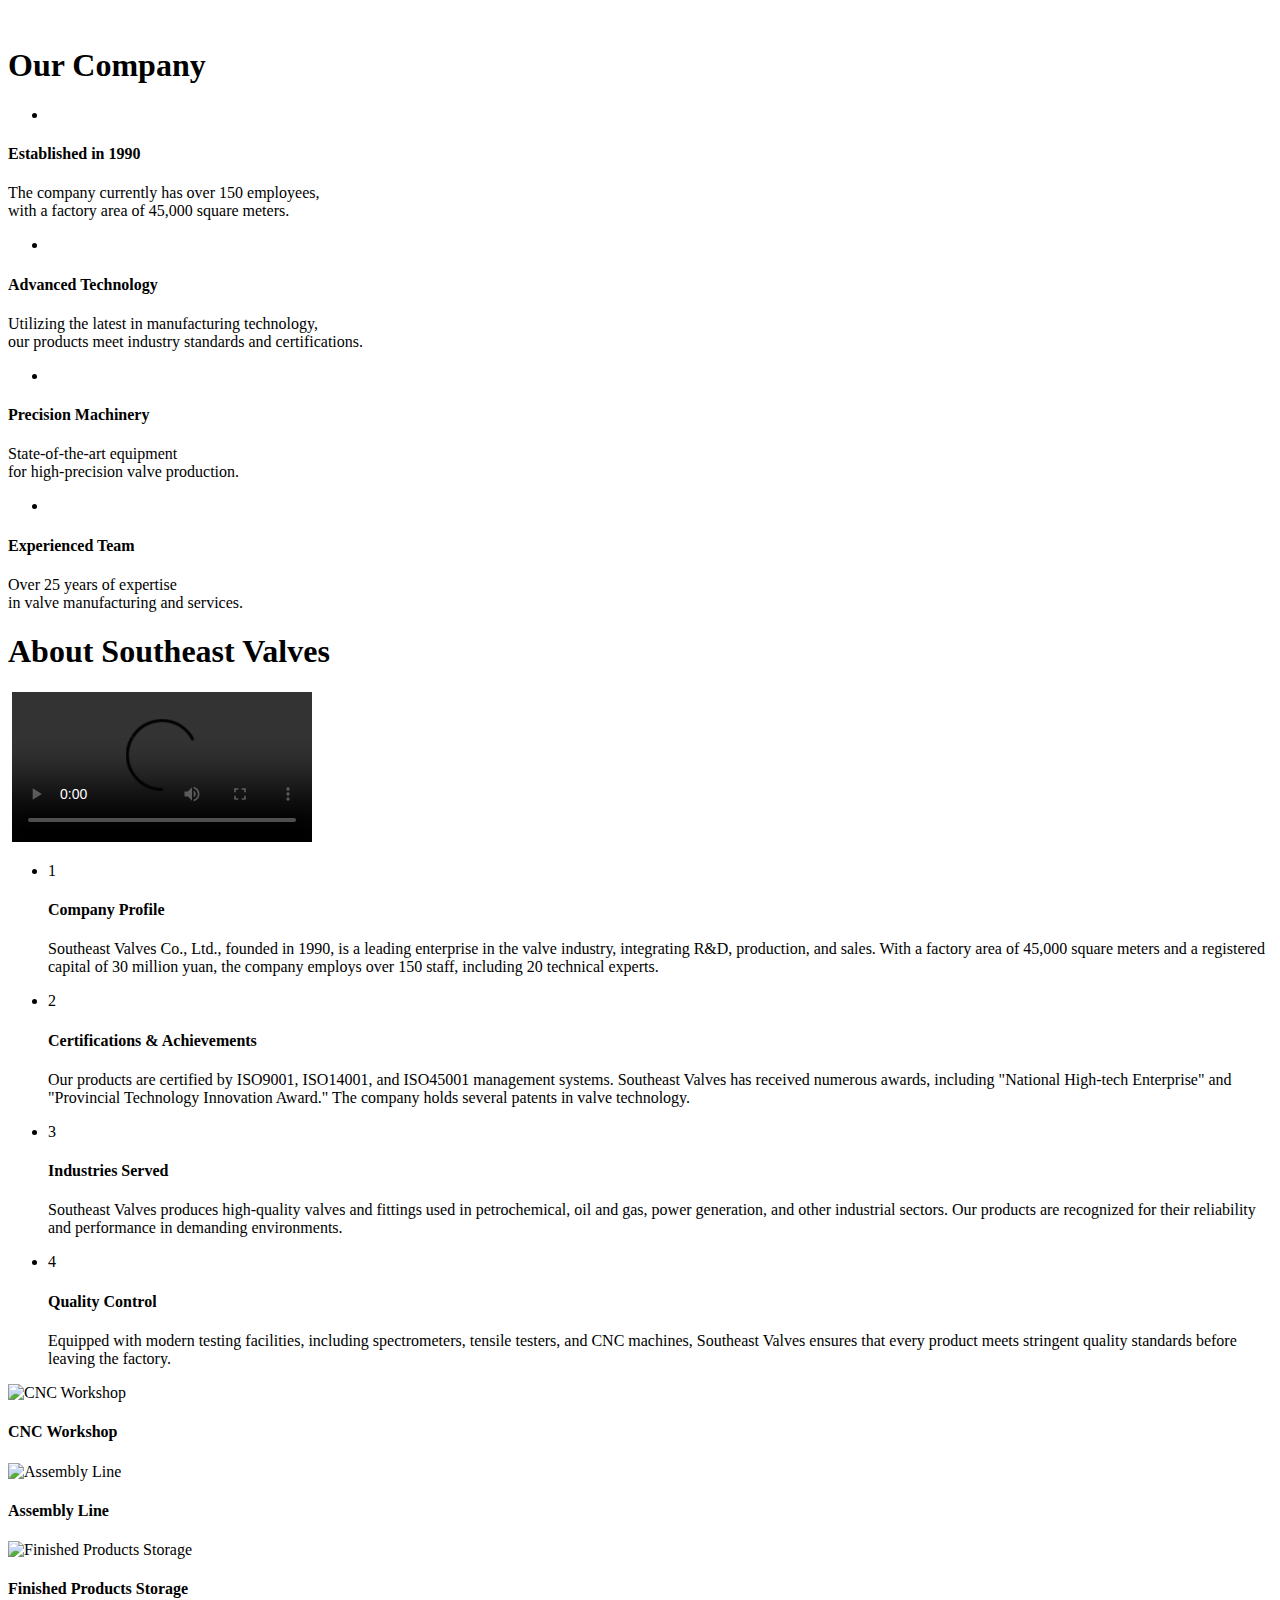
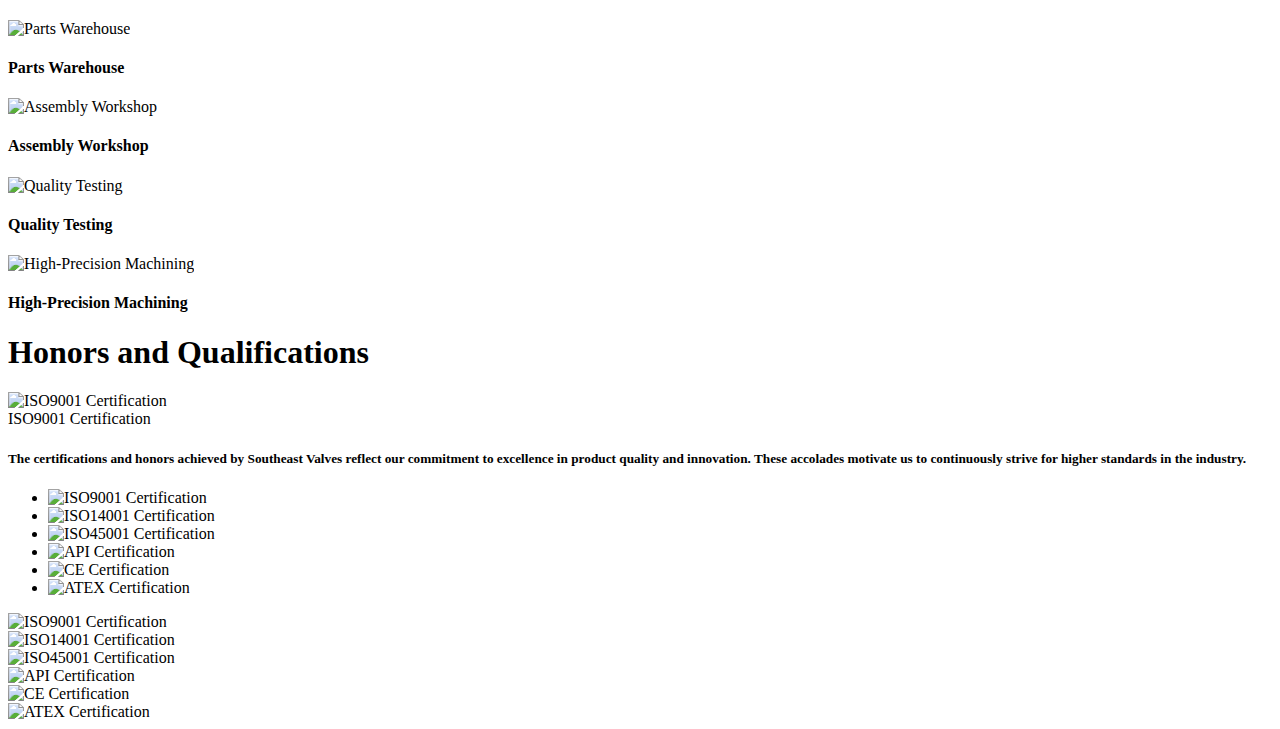
==== commit 79c44670: "最终" ====
--- a/templates/aboutus.html
+++ b/templates/aboutus.html
@@ -10,10 +10,6 @@
     <div class="banner">
         <img th:src="@{/assets/img/factory.jpg}"/>
     </div>
-    <div th:with="currentPath=${#httpServletRequest.requestURI}">
-        <p th:text="${'Current pathname: ' + currentPath}"></p>
-    </div>
-
     <div class="factory1">
         <div class="container">
             <h1 class="factory-title wow fadeInUp">Our <strong>Company</strong></h1>
